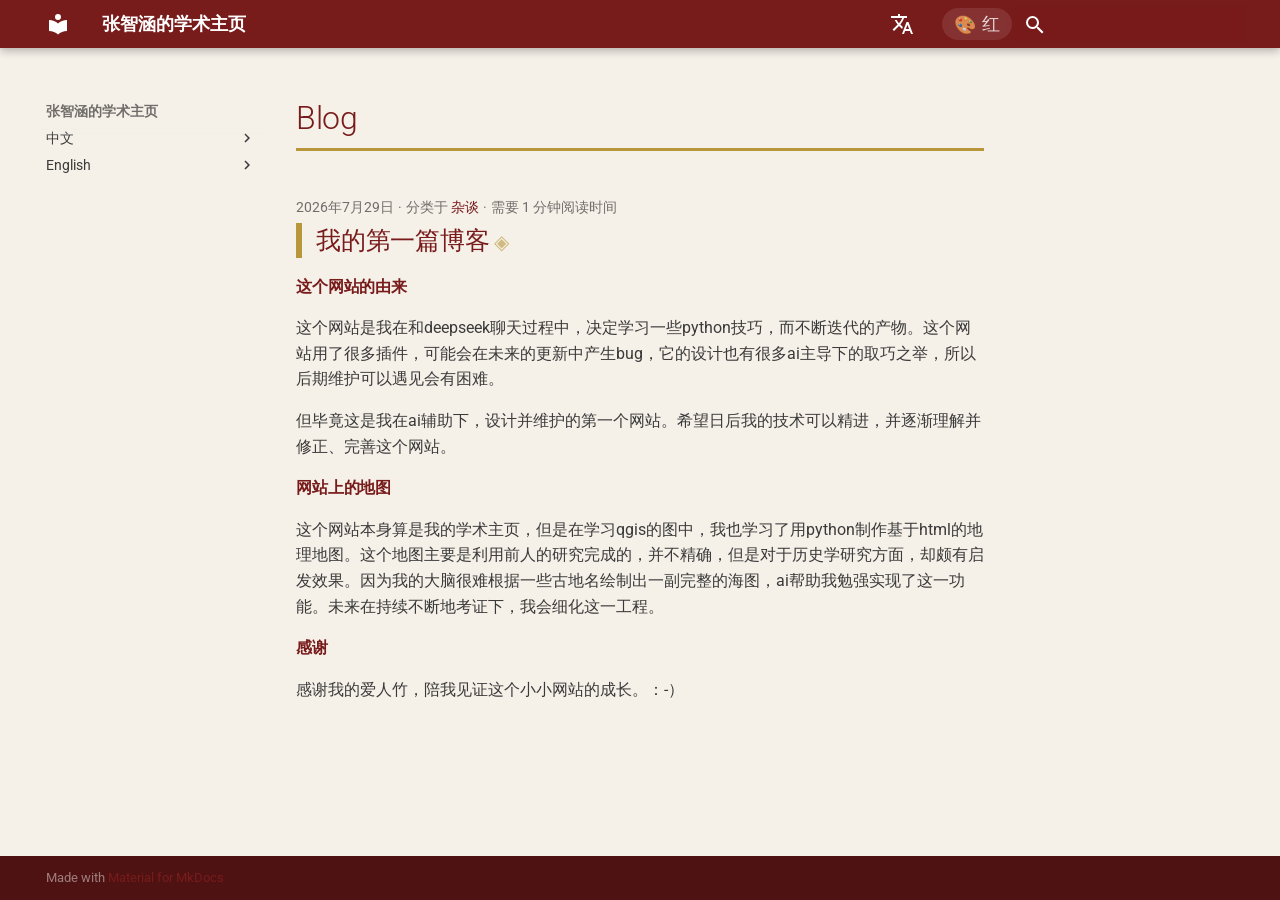
==== blog/index.html @ a2de41de "Deployed 2bb7ae6 with MkDocs version: 1.6.1" ====
<!doctype html>
<html lang="zh" class="no-js">
  <head>
    
      <meta charset="utf-8">
      <meta name="viewport" content="width=device-width,initial-scale=1">
      
      
      
      
      
      
        
          <link rel="alternate" href="/zh/" hreflang="zh">
        
          <link rel="alternate" href="/en/" hreflang="en">
        
      
      
      <link rel="icon" href="../assets/images/favicon.png">
      <meta name="generator" content="mkdocs-1.6.1, mkdocs-material-9.7.7">
    
    
      
        <title>Blog - 张智涵的学术主页</title>
      
    
    
      <link rel="stylesheet" href="../assets/stylesheets/main.ec1eaa64.min.css">
      
      


    
    
      
    
    
      
        
        
        <link rel="preconnect" href="https://fonts.gstatic.com" crossorigin>
        <link rel="stylesheet" href="https://fonts.googleapis.com/css?family=Roboto:300,300i,400,400i,700,700i%7CRoboto+Mono:400,400i,700,700i&display=fallback">
        <style>:root{--md-text-font:"Roboto";--md-code-font:"Roboto Mono"}</style>
      
    
    
      <link rel="stylesheet" href="../stylesheets/extra.css">
    
    <script>__md_scope=new URL("..",location),__md_hash=e=>[...e].reduce(((e,_)=>(e<<5)-e+_.charCodeAt(0)),0),__md_get=(e,_=localStorage,t=__md_scope)=>JSON.parse(_.getItem(t.pathname+"."+e)),__md_set=(e,_,t=localStorage,a=__md_scope)=>{try{t.setItem(a.pathname+"."+e,JSON.stringify(_))}catch(e){}}</script>
    
      

    
    
  </head>
  
  
    <body dir="ltr">
  
    
    <input class="md-toggle" data-md-toggle="drawer" type="checkbox" id="__drawer" autocomplete="off">
    <input class="md-toggle" data-md-toggle="search" type="checkbox" id="__search" autocomplete="off">
    <label class="md-overlay" for="__drawer"></label>
    <div data-md-component="skip">
      
        
        <a href="#blog" class="md-skip">
          跳转至
        </a>
      
    </div>
    <div data-md-component="announce">
      
    </div>
    
    
      

  

<header class="md-header md-header--shadow" data-md-component="header">
  <nav class="md-header__inner md-grid" aria-label="页眉">
    <a href=".." title="张智涵的学术主页" class="md-header__button md-logo" aria-label="张智涵的学术主页" data-md-component="logo">
      
  
  <svg xmlns="http://www.w3.org/2000/svg" viewBox="0 0 24 24"><path d="M12 8a3 3 0 0 0 3-3 3 3 0 0 0-3-3 3 3 0 0 0-3 3 3 3 0 0 0 3 3m0 3.54C9.64 9.35 6.5 8 3 8v11c3.5 0 6.64 1.35 9 3.54 2.36-2.19 5.5-3.54 9-3.54V8c-3.5 0-6.64 1.35-9 3.54"/></svg>

    </a>
    <label class="md-header__button md-icon" for="__drawer">
      
      <svg xmlns="http://www.w3.org/2000/svg" viewBox="0 0 24 24"><path d="M3 6h18v2H3zm0 5h18v2H3zm0 5h18v2H3z"/></svg>
    </label>
    <div class="md-header__title" data-md-component="header-title">
      <div class="md-header__ellipsis">
        <div class="md-header__topic">
          <span class="md-ellipsis">
            张智涵的学术主页
          </span>
        </div>
        <div class="md-header__topic" data-md-component="header-topic">
          <span class="md-ellipsis">
            
              Blog
            
          </span>
        </div>
      </div>
    </div>
    
    
      <script>var palette=__md_get("__palette");if(palette&&palette.color){if("(prefers-color-scheme)"===palette.color.media){var media=matchMedia("(prefers-color-scheme: light)"),input=document.querySelector(media.matches?"[data-md-color-media='(prefers-color-scheme: light)']":"[data-md-color-media='(prefers-color-scheme: dark)']");palette.color.media=input.getAttribute("data-md-color-media"),palette.color.scheme=input.getAttribute("data-md-color-scheme"),palette.color.primary=input.getAttribute("data-md-color-primary"),palette.color.accent=input.getAttribute("data-md-color-accent")}for(var[key,value]of Object.entries(palette.color))document.body.setAttribute("data-md-color-"+key,value)}</script>
    
    
      <div class="md-header__option">
  <div class="md-select">
    
    <button class="md-header__button md-icon" aria-label="选择当前语言">
      <svg xmlns="http://www.w3.org/2000/svg" viewBox="0 0 24 24"><path d="m12.87 15.07-2.54-2.51.03-.03A17.5 17.5 0 0 0 14.07 6H17V4h-7V2H8v2H1v2h11.17C11.5 7.92 10.44 9.75 9 11.35 8.07 10.32 7.3 9.19 6.69 8h-2c.73 1.63 1.73 3.17 2.98 4.56l-5.09 5.02L4 19l5-5 3.11 3.11zM18.5 10h-2L12 22h2l1.12-3h4.75L21 22h2zm-2.62 7 1.62-4.33L19.12 17z"/></svg>
    </button>
    <div class="md-select__inner">
      <ul class="md-select__list">
        
          <li class="md-select__item">
            <a href="/zh/" hreflang="zh" class="md-select__link">
              中文
            </a>
          </li>
        
          <li class="md-select__item">
            <a href="/en/" hreflang="en" class="md-select__link">
              English
            </a>
          </li>
        
      </ul>
    </div>
  </div>
</div>
    
    
      
      
        <label class="md-header__button md-icon" for="__search">
          
          <svg xmlns="http://www.w3.org/2000/svg" viewBox="0 0 24 24"><path d="M9.5 3A6.5 6.5 0 0 1 16 9.5c0 1.61-.59 3.09-1.56 4.23l.27.27h.79l5 5-1.5 1.5-5-5v-.79l-.27-.27A6.52 6.52 0 0 1 9.5 16 6.5 6.5 0 0 1 3 9.5 6.5 6.5 0 0 1 9.5 3m0 2C7 5 5 7 5 9.5S7 14 9.5 14 14 12 14 9.5 12 5 9.5 5"/></svg>
        </label>
        <div class="md-search" data-md-component="search" role="dialog">
  <label class="md-search__overlay" for="__search"></label>
  <div class="md-search__inner" role="search">
    <form class="md-search__form" name="search">
      <input type="text" class="md-search__input" name="query" aria-label="搜索" placeholder="搜索" autocapitalize="off" autocorrect="off" autocomplete="off" spellcheck="false" data-md-component="search-query" required>
      <label class="md-search__icon md-icon" for="__search">
        
        <svg xmlns="http://www.w3.org/2000/svg" viewBox="0 0 24 24"><path d="M9.5 3A6.5 6.5 0 0 1 16 9.5c0 1.61-.59 3.09-1.56 4.23l.27.27h.79l5 5-1.5 1.5-5-5v-.79l-.27-.27A6.52 6.52 0 0 1 9.5 16 6.5 6.5 0 0 1 3 9.5 6.5 6.5 0 0 1 9.5 3m0 2C7 5 5 7 5 9.5S7 14 9.5 14 14 12 14 9.5 12 5 9.5 5"/></svg>
        
        <svg xmlns="http://www.w3.org/2000/svg" viewBox="0 0 24 24"><path d="M20 11v2H8l5.5 5.5-1.42 1.42L4.16 12l7.92-7.92L13.5 5.5 8 11z"/></svg>
      </label>
      <nav class="md-search__options" aria-label="查找">
        
        <button type="reset" class="md-search__icon md-icon" title="清空当前内容" aria-label="清空当前内容" tabindex="-1">
          
          <svg xmlns="http://www.w3.org/2000/svg" viewBox="0 0 24 24"><path d="M19 6.41 17.59 5 12 10.59 6.41 5 5 6.41 10.59 12 5 17.59 6.41 19 12 13.41 17.59 19 19 17.59 13.41 12z"/></svg>
        </button>
      </nav>
      
    </form>
    <div class="md-search__output">
      <div class="md-search__scrollwrap" tabindex="0" data-md-scrollfix>
        <div class="md-search-result" data-md-component="search-result">
          <div class="md-search-result__meta">
            正在初始化搜索引擎
          </div>
          <ol class="md-search-result__list" role="presentation"></ol>
        </div>
      </div>
    </div>
  </div>
</div>
      
    
    
  </nav>
  
</header>
    
    <div class="md-container" data-md-component="container">
      
      
        
          
        
      
      <main class="md-main" data-md-component="main">
        <div class="md-main__inner md-grid">
          
            
              
              <div class="md-sidebar md-sidebar--primary" data-md-component="sidebar" data-md-type="navigation" >
                <div class="md-sidebar__scrollwrap">
                  <div class="md-sidebar__inner">
                    



<nav class="md-nav md-nav--primary" aria-label="导航栏" data-md-level="0">
  <label class="md-nav__title" for="__drawer">
    <a href=".." title="张智涵的学术主页" class="md-nav__button md-logo" aria-label="张智涵的学术主页" data-md-component="logo">
      
  
  <svg xmlns="http://www.w3.org/2000/svg" viewBox="0 0 24 24"><path d="M12 8a3 3 0 0 0 3-3 3 3 0 0 0-3-3 3 3 0 0 0-3 3 3 3 0 0 0 3 3m0 3.54C9.64 9.35 6.5 8 3 8v11c3.5 0 6.64 1.35 9 3.54 2.36-2.19 5.5-3.54 9-3.54V8c-3.5 0-6.64 1.35-9 3.54"/></svg>

    </a>
    张智涵的学术主页
  </label>
  
  <ul class="md-nav__list" data-md-scrollfix>
    
      
      
  
  
  
  
    
    
    
    
    
    <li class="md-nav__item md-nav__item--nested">
      
        
        
        <input class="md-nav__toggle md-toggle " type="checkbox" id="__nav_1" >
        
          
          <label class="md-nav__link" for="__nav_1" id="__nav_1_label" tabindex="0">
            
  
  
  <span class="md-ellipsis">
    
  
    中文
  

    
  </span>
  
  

            <span class="md-nav__icon md-icon"></span>
          </label>
        
        <nav class="md-nav" data-md-level="1" aria-labelledby="__nav_1_label" aria-expanded="false">
          <label class="md-nav__title" for="__nav_1">
            <span class="md-nav__icon md-icon"></span>
            
  
    中文
  

          </label>
          <ul class="md-nav__list" data-md-scrollfix>
            
              
                
  
  
  
  
    <li class="md-nav__item">
      <a href="../zh/" class="md-nav__link">
        
  
  
  <span class="md-ellipsis">
    
  
    首页
  

    
  </span>
  
  

      </a>
    </li>
  

              
            
              
                
  
  
  
  
    <li class="md-nav__item">
      <a href="../zh/map/" class="md-nav__link">
        
  
  
  <span class="md-ellipsis">
    
  
    历史地图
  

    
  </span>
  
  

      </a>
    </li>
  

              
            
              
                
  
  
  
  
    <li class="md-nav__item">
      <a href="./" class="md-nav__link">
        
  
  
  <span class="md-ellipsis">
    
  
    博客
  

    
  </span>
  
  

      </a>
    </li>
  

              
            
          </ul>
        </nav>
      
    </li>
  

    
      
      
  
  
  
  
    
    
    
    
    
    <li class="md-nav__item md-nav__item--nested">
      
        
        
        <input class="md-nav__toggle md-toggle " type="checkbox" id="__nav_2" >
        
          
          <label class="md-nav__link" for="__nav_2" id="__nav_2_label" tabindex="0">
            
  
  
  <span class="md-ellipsis">
    
  
    English
  

    
  </span>
  
  

            <span class="md-nav__icon md-icon"></span>
          </label>
        
        <nav class="md-nav" data-md-level="1" aria-labelledby="__nav_2_label" aria-expanded="false">
          <label class="md-nav__title" for="__nav_2">
            <span class="md-nav__icon md-icon"></span>
            
  
    English
  

          </label>
          <ul class="md-nav__list" data-md-scrollfix>
            
              
                
  
  
  
  
    <li class="md-nav__item">
      <a href="../en/" class="md-nav__link">
        
  
  
  <span class="md-ellipsis">
    
  
    Home
  

    
  </span>
  
  

      </a>
    </li>
  

              
            
              
                
  
  
  
  
    <li class="md-nav__item">
      <a href="../en/map/" class="md-nav__link">
        
  
  
  <span class="md-ellipsis">
    
  
    Historical Map
  

    
  </span>
  
  

      </a>
    </li>
  

              
            
              
                
  
  
  
  
    <li class="md-nav__item">
      <a href="./" class="md-nav__link">
        
  
  
  <span class="md-ellipsis">
    
  
    Blog
  

    
  </span>
  
  

      </a>
    </li>
  

              
            
          </ul>
        </nav>
      
    </li>
  

    
  </ul>
</nav>
                  </div>
                </div>
              </div>
            
            
              
              <div class="md-sidebar md-sidebar--secondary" data-md-component="sidebar" data-md-type="toc" >
                <div class="md-sidebar__scrollwrap">
                  <div class="md-sidebar__inner">
                    

<nav class="md-nav md-nav--secondary" aria-label="目录">
  
  
  
    
  
  
</nav>
                  </div>
                </div>
              </div>
            
          
          
  <div class="md-content" data-md-component="content">
    <div class="md-content__inner">
      <header class="md-typeset">
        <h1 id="blog">Blog</h1>
      </header>
      
        <article class="md-post md-post--excerpt">
  <header class="md-post__header">
    
    <div class="md-post__meta md-meta">
      <ul class="md-meta__list">
        <li class="md-meta__item">
          <time datetime="2026-07-29 00:00:00+00:00">2026年7月29日</time></li>
        
          <li class="md-meta__item">
            分类于
            
              <a href="category/%E6%9D%82%E8%B0%88/" class="md-meta__link">杂谈</a></li>
        
        
          
          <li class="md-meta__item">
            
              需要 1 分钟阅读时间
            
          </li>
        
        
      </ul>
      
    </div>
  </header>
  <div class="md-post__content md-typeset">
    <h2 id="_1"><a class="toclink" href="2026/07/29/%E6%88%91%E7%9A%84%E7%AC%AC%E4%B8%80%E7%AF%87%E5%8D%9A%E5%AE%A2/">我的第一篇博客</a></h2>
<h4 id="_2"><a class="toclink" href="2026/07/29/%E6%88%91%E7%9A%84%E7%AC%AC%E4%B8%80%E7%AF%87%E5%8D%9A%E5%AE%A2/#_2">这个网站的由来</a></h4>
<p>这个网站是我在和deepseek聊天过程中，决定学习一些python技巧，而不断迭代的产物。这个网站用了很多插件，可能会在未来的更新中产生bug，它的设计也有很多ai主导下的取巧之举，所以后期维护可以遇见会有困难。</p>
<p>但毕竟这是我在ai辅助下，设计并维护的第一个网站。希望日后我的技术可以精进，并逐渐理解并修正、完善这个网站。</p>
<h4 id="_3"><a class="toclink" href="2026/07/29/%E6%88%91%E7%9A%84%E7%AC%AC%E4%B8%80%E7%AF%87%E5%8D%9A%E5%AE%A2/#_3">网站上的地图</a></h4>
<p>这个网站本身算是我的学术主页，但是在学习qgis的图中，我也学习了用python制作基于html的地理地图。这个地图主要是利用前人的研究完成的，并不精确，但是对于历史学研究方面，却颇有启发效果。因为我的大脑很难根据一些古地名绘制出一副完整的海图，ai帮助我勉强实现了这一功能。未来在持续不断地考证下，我会细化这一工程。</p>
<h4 id="_4"><a class="toclink" href="2026/07/29/%E6%88%91%E7%9A%84%E7%AC%AC%E4%B8%80%E7%AF%87%E5%8D%9A%E5%AE%A2/#_4">感谢</a></h4>
<p>感谢我的爱人竹，陪我见证这个小小网站的成长。：-）</p>
    
    
  </div>
</article>
      
      
        
          



<nav class="md-pagination">
  
</nav>
        
      
    </div>
  </div>

          
<script>var target=document.getElementById(location.hash.slice(1));target&&target.name&&(target.checked=target.name.startsWith("__tabbed_"))</script>
        </div>
        
      </main>
      
        <footer class="md-footer">
  
  <div class="md-footer-meta md-typeset">
    <div class="md-footer-meta__inner md-grid">
      <div class="md-copyright">
  
  
    Made with
    <a href="https://squidfunk.github.io/mkdocs-material/" target="_blank" rel="noopener">
      Material for MkDocs
    </a>
  
</div>
      
    </div>
  </div>
</footer>
      
    </div>
    <div class="md-dialog" data-md-component="dialog">
      <div class="md-dialog__inner md-typeset"></div>
    </div>
    
    
    
      
      
      <script id="__config" type="application/json">{"annotate": null, "base": "..", "features": [], "search": "../assets/javascripts/workers/search.2c215733.min.js", "tags": null, "translations": {"clipboard.copied": "\u5df2\u590d\u5236", "clipboard.copy": "\u590d\u5236", "search.result.more.one": "\u5728\u8be5\u9875\u4e0a\u8fd8\u6709 1 \u4e2a\u7b26\u5408\u6761\u4ef6\u7684\u7ed3\u679c", "search.result.more.other": "\u5728\u8be5\u9875\u4e0a\u8fd8\u6709 # \u4e2a\u7b26\u5408\u6761\u4ef6\u7684\u7ed3\u679c", "search.result.none": "\u6ca1\u6709\u627e\u5230\u7b26\u5408\u6761\u4ef6\u7684\u7ed3\u679c", "search.result.one": "\u627e\u5230 1 \u4e2a\u7b26\u5408\u6761\u4ef6\u7684\u7ed3\u679c", "search.result.other": "# \u4e2a\u7b26\u5408\u6761\u4ef6\u7684\u7ed3\u679c", "search.result.placeholder": "\u952e\u5165\u4ee5\u5f00\u59cb\u641c\u7d22", "search.result.term.missing": "\u7f3a\u5c11", "select.version": "\u9009\u62e9\u5f53\u524d\u7248\u672c"}, "version": null}</script>
    
    
      <script src="../assets/javascripts/bundle.d7400e89.min.js"></script>
      
        <script src="../javascripts/theme-switcher.js"></script>
      
    
  </body>
</html>
---- assets/stylesheets/main.ec1eaa64.min.css ----
@charset "UTF-8";html{-webkit-text-size-adjust:none;-moz-text-size-adjust:none;text-size-adjust:none;box-sizing:border-box}*,:after,:before{box-sizing:inherit}@media (prefers-reduced-motion){*,:after,:before{transition:none!important}}body{margin:0}a,button,input,label{-webkit-tap-highlight-color:transparent}a{color:inherit;text-decoration:none}hr{border:0;box-sizing:initial;display:block;height:.05rem;overflow:visible;padding:0}small{font-size:80%}sub,sup{line-height:1em}img{border-style:none}table{border-collapse:initial;border-spacing:0}td,th{font-weight:400;vertical-align:top}button{background:#0000;border:0;font-family:inherit;font-size:inherit;margin:0;padding:0}input{border:0;outline:none}:root{--md-primary-fg-color:#4051b5;--md-primary-fg-color--light:#5d6cc0;--md-primary-fg-color--dark:#303fa1;--md-primary-bg-color:#fff;--md-primary-bg-color--light:#ffffffb3;--md-accent-fg-color:#526cfe;--md-accent-fg-color--transparent:#526cfe1a;--md-accent-bg-color:#fff;--md-accent-bg-color--light:#ffffffb3}[data-md-color-scheme=default]{color-scheme:light}[data-md-color-scheme=default] img[src$="#gh-dark-mode-only"],[data-md-color-scheme=default] img[src$="#only-dark"]{display:none}:root,[data-md-color-scheme=default]{--md-hue:225deg;--md-default-fg-color:#000000de;--md-default-fg-color--light:#0000008a;--md-default-fg-color--lighter:#00000052;--md-default-fg-color--lightest:#00000012;--md-default-bg-color:#fff;--md-default-bg-color--light:#ffffffb3;--md-default-bg-color--lighter:#ffffff4d;--md-default-bg-color--lightest:#ffffff1f;--md-code-fg-color:#36464e;--md-code-bg-color:#f5f5f5;--md-code-bg-color--light:#f5f5f5b3;--md-code-bg-color--lighter:#f5f5f54d;--md-code-hl-color:#4287ff;--md-code-hl-color--light:#4287ff1a;--md-code-hl-number-color:#d52a2a;--md-code-hl-special-color:#db1457;--md-code-hl-function-color:#a846b9;--md-code-hl-constant-color:#6e59d9;--md-code-hl-keyword-color:#3f6ec6;--md-code-hl-string-color:#1c7d4d;--md-code-hl-name-color:var(--md-code-fg-color);--md-code-hl-operator-color:var(--md-default-fg-color--light);--md-code-hl-punctuation-color:var(--md-default-fg-color--light);--md-code-hl-comment-color:var(--md-default-fg-color--light);--md-code-hl-generic-color:var(--md-default-fg-color--light);--md-code-hl-variable-color:var(--md-default-fg-color--light);--md-typeset-color:var(--md-default-fg-color);--md-typeset-a-color:var(--md-primary-fg-color);--md-typeset-del-color:#f5503d26;--md-typeset-ins-color:#0bd57026;--md-typeset-kbd-color:#fafafa;--md-typeset-kbd-accent-color:#fff;--md-typeset-kbd-border-color:#b8b8b8;--md-typeset-mark-color:#ffff0080;--md-typeset-table-color:#0000001f;--md-typeset-table-color--light:rgba(0,0,0,.035);--md-admonition-fg-color:var(--md-default-fg-color);--md-admonition-bg-color:var(--md-default-bg-color);--md-warning-fg-color:#000000de;--md-warning-bg-color:#ff9;--md-footer-fg-color:#fff;--md-footer-fg-color--light:#ffffffb3;--md-footer-fg-color--lighter:#ffffff73;--md-footer-bg-color:#000000de;--md-footer-bg-color--dark:#00000052;--md-shadow-z1:0 0.2rem 0.5rem #0000000d,0 0 0.05rem #0000001a;--md-shadow-z2:0 0.2rem 0.5rem #0000001a,0 0 0.05rem #00000040;--md-shadow-z3:0 0.2rem 0.5rem #0003,0 0 0.05rem #00000059}.md-icon svg{fill:currentcolor;display:block;height:1.2rem;width:1.2rem}body{-webkit-font-smoothing:antialiased;-moz-osx-font-smoothing:grayscale;--md-text-font-family:var(--md-text-font,_),-apple-system,BlinkMacSystemFont,Helvetica,Arial,sans-serif;--md-code-font-family:var(--md-code-font,_),SFMono-Regular,Consolas,Menlo,monospace}aside,body,input{font-feature-settings:"kern","liga";color:var(--md-typeset-color);font-family:var(--md-text-font-family)}code,kbd,pre{font-feature-settings:"kern";font-family:var(--md-code-font-family)}:root{--md-typeset-table-sort-icon:url('data:image/svg+xml;charset=utf-8,<svg xmlns="http://www.w3.org/2000/svg" viewBox="0 0 24 24"><path d="m18 21-4-4h3V7h-3l4-4 4 4h-3v10h3M2 19v-2h10v2M2 13v-2h7v2M2 7V5h4v2z"/></svg>');--md-typeset-table-sort-icon--asc:url('data:image/svg+xml;charset=utf-8,<svg xmlns="http://www.w3.org/2000/svg" viewBox="0 0 24 24"><path d="M19 17h3l-4 4-4-4h3V3h2M2 17h10v2H2M6 5v2H2V5m0 6h7v2H2z"/></svg>');--md-typeset-table-sort-icon--desc:url('data:image/svg+xml;charset=utf-8,<svg xmlns="http://www.w3.org/2000/svg" viewBox="0 0 24 24"><path d="M19 7h3l-4-4-4 4h3v14h2M2 17h10v2H2M6 5v2H2V5m0 6h7v2H2z"/></svg>')}.md-typeset{-webkit-print-color-adjust:exact;color-adjust:exact;font-size:.8rem;line-height:1.6;overflow-wrap:break-word}@media print{.md-typeset{font-size:.68rem}}.md-typeset blockquote,.md-typeset dl,.md-typeset figure,.md-typeset ol,.md-typeset pre,.md-typeset ul{margin-bottom:1em;margin-top:1em}.md-typeset h1{color:var(--md-default-fg-color--light);font-size:2em;line-height:1.3;margin:0 0 1.25em}.md-typeset h1,.md-typeset h2{font-weight:300;letter-spacing:-.01em}.md-typeset h2{font-size:1.5625em;line-height:1.4;margin:1.6em 0 .64em}.md-typeset h3{font-size:1.25em;font-weight:400;letter-spacing:-.01em;line-height:1.5;margin:1.6em 0 .8em}.md-typeset h2+h3{margin-top:.8em}.md-typeset h4{font-weight:700;letter-spacing:-.01em;margin:1em 0}.md-typeset h5,.md-typeset h6{color:var(--md-default-fg-color--light);font-size:.8em;font-weight:700;letter-spacing:-.01em;margin:1.25em 0}.md-typeset h5{text-transform:uppercase}.md-typeset h5 code{text-transform:none}.md-typeset hr{border-bottom:.05rem solid var(--md-default-fg-color--lightest);display:flow-root;margin:1.5em 0}.md-typeset a{color:var(--md-typeset-a-color);word-break:break-word}.md-typeset a,.md-typeset a:before{transition:color 125ms}.md-typeset a:focus,.md-typeset a:hover{color:var(--md-accent-fg-color)}.md-typeset a:focus code,.md-typeset a:hover code{background-color:var(--md-accent-fg-color--transparent);color:var(--md-accent-fg-color)}.md-typeset a code{color:var(--md-typeset-a-color)}.md-typeset a.focus-visible{outline-color:var(--md-accent-fg-color);outline-offset:.2rem}.md-typeset code,.md-typeset kbd,.md-typeset pre{color:var(--md-code-fg-color);direction:ltr;font-variant-ligatures:none;transition:background-color 125ms}@media print{.md-typeset code,.md-typeset kbd,.md-typeset pre{white-space:pre-wrap}}.md-typeset code{background-color:var(--md-code-bg-color);border-radius:.1rem;-webkit-box-decoration-break:clone;box-decoration-break:clone;font-size:.85em;padding:0 .2941176471em;transition:color 125ms,background-color 125ms;word-break:break-word}.md-typeset code:not(.focus-visible){-webkit-tap-highlight-color:transparent;outline:none}.md-typeset pre{display:flow-root;line-height:1.4;position:relative}.md-typeset pre>code{-webkit-box-decoration-break:slice;box-decoration-break:slice;box-shadow:none;display:block;margin:0;outline-color:var(--md-accent-fg-color);overflow:auto;padding:.7720588235em 1.1764705882em;scrollbar-color:var(--md-default-fg-color--lighter) #0000;scrollbar-width:thin;touch-action:auto;word-break:normal}.md-typeset pre>code:hover{scrollbar-color:var(--md-accent-fg-color) #0000}.md-typeset pre>code::-webkit-scrollbar{height:.2rem;width:.2rem}.md-typeset pre>code::-webkit-scrollbar-thumb{background-color:var(--md-default-fg-color--lighter)}.md-typeset pre>code::-webkit-scrollbar-thumb:hover{background-color:var(--md-accent-fg-color)}.md-typeset kbd{background-color:var(--md-typeset-kbd-color);border-radius:.1rem;box-shadow:0 .1rem 0 .05rem var(--md-typeset-kbd-border-color),0 .1rem 0 var(--md-typeset-kbd-border-color),0 -.1rem .2rem var(--md-typeset-kbd-accent-color) inset;color:var(--md-default-fg-color);display:inline-block;font-size:.75em;padding:0 .6666666667em;vertical-align:text-top;word-break:break-word}.md-typeset mark{background-color:var(--md-typeset-mark-color);-webkit-box-decoration-break:clone;box-decoration-break:clone;color:inherit;word-break:break-word}.md-typeset abbr{cursor:help;text-decoration:none}.md-typeset [data-preview],.md-typeset abbr{border-bottom:.05rem dotted var(--md-default-fg-color--light)}.md-typeset small{opacity:.75}[dir=ltr] .md-typeset sub,[dir=ltr] .md-typeset sup{margin-left:.078125em}[dir=rtl] .md-typeset sub,[dir=rtl] .md-typeset sup{margin-right:.078125em}[dir=ltr] .md-typeset blockquote{padding-left:.6rem}[dir=rtl] .md-typeset blockquote{padding-right:.6rem}[dir=ltr] .md-typeset blockquote{border-left:.2rem solid var(--md-default-fg-color--lighter)}[dir=rtl] .md-typeset blockquote{border-right:.2rem solid var(--md-default-fg-color--lighter)}.md-typeset blockquote{color:var(--md-default-fg-color--light);margin-left:0;margin-right:0}.md-typeset ul{list-style-type:disc}.md-typeset ul[type]{list-style-type:revert-layer}[dir=ltr] .md-typeset ol,[dir=ltr] .md-typeset ul{margin-left:.625em}[dir=rtl] .md-typeset ol,[dir=rtl] .md-typeset ul{margin-right:.625em}.md-typeset ol,.md-typeset ul{padding:0}.md-typeset ol:not([hidden]),.md-typeset ul:not([hidden]){display:flow-root}.md-typeset ol ol,.md-typeset ul ol{list-style-type:lower-alpha}.md-typeset ol ol ol,.md-typeset ul ol ol{list-style-type:lower-roman}.md-typeset ol ol ol ol,.md-typeset ul ol ol ol{list-style-type:upper-alpha}.md-typeset ol ol ol ol ol,.md-typeset ul ol ol ol ol{list-style-type:upper-roman}.md-typeset ol[type],.md-typeset ul[type]{list-style-type:revert-layer}[dir=ltr] .md-typeset ol li,[dir=ltr] .md-typeset ul li{margin-left:1.25em}[dir=rtl] .md-typeset ol li,[dir=rtl] .md-typeset ul li{margin-right:1.25em}.md-typeset ol li,.md-typeset ul li{margin-bottom:.5em}.md-typeset ol li blockquote,.md-typeset ol li p,.md-typeset ul li blockquote,.md-typeset ul li p{margin:.5em 0}.md-typeset ol li:last-child,.md-typeset ul li:last-child{margin-bottom:0}[dir=ltr] .md-typeset ol li ol,[dir=ltr] .md-typeset ol li ul,[dir=ltr] .md-typeset ul li ol,[dir=ltr] .md-typeset ul li ul{margin-left:.625em}[dir=rtl] .md-typeset ol li ol,[dir=rtl] .md-typeset ol li ul,[dir=rtl] .md-typeset ul li ol,[dir=rtl] .md-typeset ul li ul{margin-right:.625em}.md-typeset ol li ol,.md-typeset ol li ul,.md-typeset ul li ol,.md-typeset ul li ul{margin-bottom:.5em;margin-top:.5em}[dir=ltr] .md-typeset dd{margin-left:1.875em}[dir=rtl] .md-typeset dd{margin-right:1.875em}.md-typeset dd{margin-bottom:1.5em;margin-top:1em}.md-typeset img,.md-typeset svg,.md-typeset video{height:auto;max-width:100%}.md-typeset img[align=left]{margin:1em 1em 1em 0}.md-typeset img[align=right]{margin:1em 0 1em 1em}.md-typeset img[align]:only-child{margin-top:0}.md-typeset figure{display:flow-root;margin:1em auto;max-width:100%;text-align:center;width:fit-content}.md-typeset figure img{display:block;margin:0 auto}.md-typeset figcaption{font-style:italic;margin:1em auto;max-width:24rem}.md-typeset iframe{max-width:100%}.md-typeset table:not([class]){background-color:var(--md-default-bg-color);border:.05rem solid var(--md-typeset-table-color);border-radius:.1rem;display:inline-block;font-size:.64rem;max-width:100%;overflow:auto;touch-action:auto}@media print{.md-typeset table:not([class]){display:table}}.md-typeset table:not([class])+*{margin-top:1.5em}.md-typeset table:not([class]) td>:first-child,.md-typeset table:not([class]) th>:first-child{margin-top:0}.md-typeset table:not([class]) td>:last-child,.md-typeset table:not([class]) th>:last-child{margin-bottom:0}.md-typeset table:not([class]) td:not([align]),.md-typeset table:not([class]) th:not([align]){text-align:left}[dir=rtl] .md-typeset table:not([class]) td:not([align]),[dir=rtl] .md-typeset table:not([class]) th:not([align]){text-align:right}.md-typeset table:not([class]) th{font-weight:700;min-width:5rem;padding:.9375em 1.25em;vertical-align:top}.md-typeset table:not([class]) td{border-top:.05rem solid var(--md-typeset-table-color);padding:.9375em 1.25em;vertical-align:top}.md-typeset table:not([class]) tbody tr{transition:background-color 125ms}.md-typeset table:not([class]) tbody tr:hover{background-color:var(--md-typeset-table-color--light);box-shadow:0 .05rem 0 var(--md-default-bg-color) inset}.md-typeset table:not([class]) a{word-break:normal}.md-typeset table th[role=columnheader]{cursor:pointer}[dir=ltr] .md-typeset table th[role=columnheader]:after{margin-left:.5em}[dir=rtl] .md-typeset table th[role=columnheader]:after{margin-right:.5em}.md-typeset table th[role=columnheader]:after{content:"";display:inline-block;height:1.2em;-webkit-mask-image:var(--md-typeset-table-sort-icon);mask-image:var(--md-typeset-table-sort-icon);-webkit-mask-repeat:no-repeat;mask-repeat:no-repeat;-webkit-mask-size:contain;mask-size:contain;transition:background-color 125ms;vertical-align:text-bottom;width:1.2em}.md-typeset table th[role=columnheader]:hover:after{background-color:var(--md-default-fg-color--lighter)}.md-typeset table th[role=columnheader][aria-sort=ascending]:after{background-color:var(--md-default-fg-color--light);-webkit-mask-image:var(--md-typeset-table-sort-icon--asc);mask-image:var(--md-typeset-table-sort-icon--asc)}.md-typeset table th[role=columnheader][aria-sort=descending]:after{background-color:var(--md-default-fg-color--light);-webkit-mask-image:var(--md-typeset-table-sort-icon--desc);mask-image:var(--md-typeset-table-sort-icon--desc)}.md-typeset__scrollwrap{margin:1em -.8rem;overflow-x:auto;touch-action:auto}.md-typeset__table{display:inline-block;margin-bottom:.5em;padding:0 .8rem}@media print{.md-typeset__table{display:block}}html .md-typeset__table table{display:table;margin:0;overflow:hidden;width:100%}@media screen and (max-width:44.984375em){.md-content__inner>pre{margin:1em -.8rem}.md-content__inner>pre code{border-radius:0}}.md-typeset .md-author{border-radius:100%;display:block;flex-shrink:0;height:1.6rem;overflow:hidden;position:relative;transition:color 125ms,transform 125ms;width:1.6rem}.md-typeset .md-author img{display:block}.md-typeset .md-author--more{background:var(--md-default-fg-color--lightest);color:var(--md-default-fg-color--lighter);font-size:.6rem;font-weight:700;line-height:1.6rem;text-align:center}.md-typeset .md-author--long{height:2.4rem;width:2.4rem}.md-typeset a.md-author{transform:scale(1)}.md-typeset a.md-author img{border-radius:100%;filter:grayscale(100%) opacity(75%);transition:filter 125ms}.md-typeset a.md-author:focus,.md-typeset a.md-author:hover{transform:scale(1.1);z-index:1}.md-typeset a.md-author:focus img,.md-typeset a.md-author:hover img{filter:grayscale(0)}.md-banner{background-color:var(--md-footer-bg-color);color:var(--md-footer-fg-color);overflow:auto}@media print{.md-banner{display:none}}.md-banner--warning{background-color:var(--md-warning-bg-color);color:var(--md-warning-fg-color)}.md-banner__inner{font-size:.7rem;margin:.6rem auto;padding:0 .8rem}[dir=ltr] .md-banner__button{float:right}[dir=rtl] .md-banner__button{float:left}.md-banner__button{color:inherit;cursor:pointer;transition:opacity .25s}.no-js .md-banner__button{display:none}.md-banner__button:hover{opacity:.7}html{font-size:125%;height:100%;overflow-x:hidden}@media screen and (min-width:100em){html{font-size:137.5%}}@media screen and (min-width:125em){html{font-size:150%}}body{background-color:var(--md-default-bg-color);display:flex;flex-direction:column;font-size:.5rem;min-height:100%;position:relative;width:100%}@media print{body{display:block}}@media screen and (max-width:59.984375em){body[data-md-scrolllock]{position:fixed}}.md-grid{margin-left:auto;margin-right:auto;max-width:61rem}.md-container{display:flex;flex-direction:column;flex-grow:1}@media print{.md-container{display:block}}.md-main{flex-grow:1}.md-main__inner{display:flex;height:100%;margin-top:1.5rem}.md-ellipsis{overflow:hidden;text-overflow:ellipsis}.md-toggle{display:none}.md-option{height:0;opacity:0;position:absolute;width:0}.md-option:checked+label:not([hidden]){display:block}.md-option.focus-visible+label{outline-color:var(--md-accent-fg-color);outline-style:auto}.md-skip{background-color:var(--md-default-fg-color);border-radius:.1rem;color:var(--md-default-bg-color);font-size:.64rem;margin:.5rem;opacity:0;outline-color:var(--md-accent-fg-color);padding:.3rem .5rem;position:fixed;transform:translateY(.4rem);z-index:-1}.md-skip:focus{opacity:1;transform:translateY(0);transition:transform .25s cubic-bezier(.4,0,.2,1),opacity 175ms 75ms;z-index:10}@page{margin:25mm}:root{--md-clipboard-icon:url('data:image/svg+xml;charset=utf-8,<svg xmlns="http://www.w3.org/2000/svg" viewBox="0 0 24 24"><path d="M19 21H8V7h11m0-2H8a2 2 0 0 0-2 2v14a2 2 0 0 0 2 2h11a2 2 0 0 0 2-2V7a2 2 0 0 0-2-2m-3-4H4a2 2 0 0 0-2 2v14h2V3h12z"/></svg>')}.md-clipboard{border-radius:.1rem;color:var(--md-default-fg-color--lightest);cursor:pointer;height:1.5em;outline-color:var(--md-accent-fg-color);outline-offset:.1rem;transition:color .25s;width:1.5em;z-index:1}@media print{.md-clipboard{display:none}}.md-clipboard:not(.focus-visible){-webkit-tap-highlight-color:transparent;outline:none}:hover>.md-clipboard{color:var(--md-default-fg-color--light)}.md-clipboard:focus,.md-clipboard:hover{color:var(--md-accent-fg-color)}.md-clipboard:after{background-color:currentcolor;content:"";display:block;height:1.125em;margin:0 auto;-webkit-mask-image:var(--md-clipboard-icon);mask-image:var(--md-clipboard-icon);-webkit-mask-position:center;mask-position:center;-webkit-mask-repeat:no-repeat;mask-repeat:no-repeat;-webkit-mask-size:contain;mask-size:contain;width:1.125em}.md-clipboard--inline{cursor:pointer}.md-clipboard--inline code{transition:color .25s,background-color .25s}.md-clipboard--inline:focus code,.md-clipboard--inline:hover code{background-color:var(--md-accent-fg-color--transparent);color:var(--md-accent-fg-color)}:root{--md-code-select-icon:url('data:image/svg+xml;charset=utf-8,<svg xmlns="http://www.w3.org/2000/svg" viewBox="0 0 24 24"><path d="M19 19h-4v2h4c1.1 0 2-.9 2-2v-4h-2m0-12h-4v2h4v4h2V5c0-1.1-.9-2-2-2M5 5h4V3H5c-1.1 0-2 .9-2 2v4h2m0 6H3v4c0 1.1.9 2 2 2h4v-2H5zm2-4h2v2H7zm4 0h2v2h-2zm4 0h2v2h-2zM7 7h2v2H7zm4 0h2v2h-2zm4 0h2v2h-2zm-8 8h2v2H7zm4 0h2v2h-2zm4 0h2v2h-2z"/></svg>');--md-code-copy-icon:url('data:image/svg+xml;charset=utf-8,<svg xmlns="http://www.w3.org/2000/svg" viewBox="0 0 24 24"><path d="M19 21H8V7h11m0-2H8a2 2 0 0 0-2 2v14a2 2 0 0 0 2 2h11a2 2 0 0 0 2-2V7a2 2 0 0 0-2-2m-3-4H4a2 2 0 0 0-2 2v14h2V3h12z"/></svg>')}.md-typeset .md-code__content{display:grid}.md-code__nav{background-color:var(--md-code-bg-color--lighter);border-radius:.1rem;display:flex;gap:.2rem;padding:.2rem;position:absolute;right:.25em;top:.25em;transition:background-color .25s;z-index:1}:hover>.md-code__nav{background-color:var(--md-code-bg-color--light)}.md-code__button{color:var(--md-default-fg-color--lightest);cursor:pointer;display:block;height:1.5em;outline-color:var(--md-accent-fg-color);outline-offset:.1rem;transition:color .25s;width:1.5em}:hover>*>.md-code__button{color:var(--md-default-fg-color--light)}.md-code__button.focus-visible,.md-code__button:hover{color:var(--md-accent-fg-color)}.md-code__button--active{color:var(--md-default-fg-color)!important}.md-code__button:after{background-color:currentcolor;content:"";display:block;height:1.125em;margin:0 auto;-webkit-mask-position:center;mask-position:center;-webkit-mask-repeat:no-repeat;mask-repeat:no-repeat;-webkit-mask-size:contain;mask-size:contain;width:1.125em}.md-code__button[data-md-type=select]:after{-webkit-mask-image:var(--md-code-select-icon);mask-image:var(--md-code-select-icon)}.md-code__button[data-md-type=copy]:after{-webkit-mask-image:var(--md-code-copy-icon);mask-image:var(--md-code-copy-icon)}@keyframes consent{0%{opacity:0;transform:translateY(100%)}to{opacity:1;transform:translateY(0)}}@keyframes overlay{0%{opacity:0}to{opacity:1}}.md-consent__overlay{animation:overlay .25s both;-webkit-backdrop-filter:blur(.1rem);backdrop-filter:blur(.1rem);background-color:#0000008a;height:100%;opacity:1;position:fixed;top:0;width:100%;z-index:5}.md-consent__inner{animation:consent .5s cubic-bezier(.1,.7,.1,1) both;background-color:var(--md-default-bg-color);border:0;border-radius:.1rem;bottom:0;box-shadow:0 0 .2rem #0000001a,0 .2rem .4rem #0003;max-height:100%;overflow:auto;padding:0;position:fixed;width:100%;z-index:5}.md-consent__form{padding:.8rem}.md-consent__settings{display:none;margin:1em 0}input:checked+.md-consent__settings{display:block}.md-consent__controls{margin-bottom:.8rem}.md-typeset .md-consent__controls .md-button{display:inline}@media screen and (max-width:44.984375em){.md-typeset .md-consent__controls .md-button{display:block;margin-top:.4rem;text-align:center;width:100%}}.md-consent label{cursor:pointer}.md-content{flex-grow:1;min-width:0}.md-content__inner{margin:0 .8rem 1.2rem;padding-top:.6rem}@media screen and (min-width:76.25em){[dir=ltr] .md-sidebar--primary:not([hidden])~.md-content>.md-content__inner{margin-left:1.2rem}[dir=ltr] .md-sidebar--secondary:not([hidden])~.md-content>.md-content__inner,[dir=rtl] .md-sidebar--primary:not([hidden])~.md-content>.md-content__inner{margin-right:1.2rem}[dir=rtl] .md-sidebar--secondary:not([hidden])~.md-content>.md-content__inner{margin-left:1.2rem}}.md-content__inner:before{content:"";display:block;height:.4rem}.md-content__inner>:last-child{margin-bottom:0}[dir=ltr] .md-content__button{float:right}[dir=rtl] .md-content__button{float:left}[dir=ltr] .md-content__button{margin-left:.4rem}[dir=rtl] .md-content__button{margin-right:.4rem}.md-content__button{margin:.4rem 0;padding:0}@media print{.md-content__button{display:none}}.md-typeset .md-content__button{color:var(--md-default-fg-color--lighter)}.md-content__button svg{display:inline;vertical-align:top}[dir=rtl] .md-content__button svg{transform:scaleX(-1)}[dir=ltr] .md-dialog{right:.8rem}[dir=rtl] .md-dialog{left:.8rem}.md-dialog{background-color:var(--md-default-fg-color);border-radius:.1rem;bottom:.8rem;box-shadow:var(--md-shadow-z3);min-width:11.1rem;opacity:0;padding:.4rem .6rem;pointer-events:none;position:fixed;transform:translateY(100%);transition:transform 0ms .4s,opacity .4s;z-index:4}@media print{.md-dialog{display:none}}.md-dialog--active{opacity:1;pointer-events:auto;transform:translateY(0);transition:transform .4s cubic-bezier(.075,.85,.175,1),opacity .4s}.md-dialog__inner{color:var(--md-default-bg-color);font-size:.7rem}.md-feedback{margin:2em 0 1em;text-align:center}.md-feedback fieldset{border:none;margin:0;padding:0}.md-feedback__title{font-weight:700;margin:1em auto}.md-feedback__inner{position:relative}.md-feedback__list{display:flex;flex-wrap:wrap;place-content:baseline center;position:relative}.md-feedback__list:hover .md-icon:not(:disabled){color:var(--md-default-fg-color--lighter)}:disabled .md-feedback__list{min-height:1.8rem}.md-feedback__icon{color:var(--md-default-fg-color--light);cursor:pointer;flex-shrink:0;margin:0 .1rem;transition:color 125ms}.md-feedback__icon:not(:disabled).md-icon:hover{color:var(--md-accent-fg-color)}.md-feedback__icon:disabled{color:var(--md-default-fg-color--lightest);pointer-events:none}.md-feedback__note{opacity:0;position:relative;transform:translateY(.4rem);transition:transform .4s cubic-bezier(.1,.7,.1,1),opacity .15s}.md-feedback__note>*{margin:0 auto;max-width:16rem}:disabled .md-feedback__note{opacity:1;transform:translateY(0)}@media print{.md-feedback{display:none}}.md-footer{background-color:var(--md-footer-bg-color);color:var(--md-footer-fg-color)}@media print{.md-footer{display:none}}.md-footer__inner{justify-content:space-between;overflow:auto;padding:.2rem}.md-footer__inner:not([hidden]){display:flex}.md-footer__link{align-items:end;display:flex;flex-grow:0.01;margin-bottom:.4rem;margin-top:1rem;max-width:100%;outline-color:var(--md-accent-fg-color);overflow:hidden;transition:opacity .25s}.md-footer__link:focus,.md-footer__link:hover{opacity:.7}[dir=rtl] .md-footer__link svg{transform:scaleX(-1)}@media screen and (max-width:44.984375em){.md-footer__link--prev{flex-shrink:0}.md-footer__link--prev .md-footer__title{display:none}}[dir=ltr] .md-footer__link--next{margin-left:auto}[dir=rtl] .md-footer__link--next{margin-right:auto}.md-footer__link--next{text-align:right}[dir=rtl] .md-footer__link--next{text-align:left}.md-footer__title{flex-grow:1;font-size:.9rem;margin-bottom:.7rem;max-width:calc(100% - 2.4rem);padding:0 1rem;white-space:nowrap}.md-footer__button{margin:.2rem;padding:.4rem}.md-footer__direction{font-size:.64rem;opacity:.7}.md-footer-meta{background-color:var(--md-footer-bg-color--dark)}.md-footer-meta__inner{display:flex;flex-wrap:wrap;justify-content:space-between;padding:.2rem}html .md-footer-meta.md-typeset a{color:var(--md-footer-fg-color--light)}html .md-footer-meta.md-typeset a:focus,html .md-footer-meta.md-typeset a:hover{color:var(--md-footer-fg-color)}.md-copyright{color:var(--md-footer-fg-color--lighter);font-size:.64rem;margin:auto .6rem;padding:.4rem 0;width:100%}@media screen and (min-width:45em){.md-copyright{width:auto}}.md-copyright__highlight{color:var(--md-footer-fg-color--light)}.md-social{display:inline-flex;gap:.2rem;margin:0 .4rem;padding:.2rem 0 .6rem}@media screen and (min-width:45em){.md-social{padding:.6rem 0}}.md-social__link{display:inline-block;height:1.6rem;text-align:center;width:1.6rem}.md-social__link:before{line-height:1.9}.md-social__link svg{fill:currentcolor;max-height:.8rem;vertical-align:-25%}.md-typeset .md-button{border:.1rem solid;border-radius:.1rem;color:var(--md-primary-fg-color);cursor:pointer;display:inline-block;font-weight:700;padding:.625em 2em;transition:color 125ms,background-color 125ms,border-color 125ms}.md-typeset .md-button--primary{background-color:var(--md-primary-fg-color);border-color:var(--md-primary-fg-color);color:var(--md-primary-bg-color)}.md-typeset .md-button:focus,.md-typeset .md-button:hover{background-color:var(--md-accent-fg-color);border-color:var(--md-accent-fg-color);color:var(--md-accent-bg-color)}[dir=ltr] .md-typeset .md-input{border-top-left-radius:.1rem}[dir=ltr] .md-typeset .md-input,[dir=rtl] .md-typeset .md-input{border-top-right-radius:.1rem}[dir=rtl] .md-typeset .md-input{border-top-left-radius:.1rem}.md-typeset .md-input{border-bottom:.1rem solid var(--md-default-fg-color--lighter);box-shadow:var(--md-shadow-z1);font-size:.8rem;height:1.8rem;padding:0 .6rem;transition:border .25s,box-shadow .25s}.md-typeset .md-input:focus,.md-typeset .md-input:hover{border-bottom-color:var(--md-accent-fg-color);box-shadow:var(--md-shadow-z2)}.md-typeset .md-input--stretch{width:100%}.md-header{background-color:var(--md-primary-fg-color);box-shadow:0 0 .2rem #0000,0 .2rem .4rem #0000;color:var(--md-primary-bg-color);display:block;left:0;position:sticky;right:0;top:0;z-index:4}@media print{.md-header{display:none}}.md-header[hidden]{transform:translateY(-100%);transition:transform .25s cubic-bezier(.8,0,.6,1),box-shadow .25s}.md-header--shadow{box-shadow:0 0 .2rem #0000001a,0 .2rem .4rem #0003;transition:transform .25s cubic-bezier(.1,.7,.1,1),box-shadow .25s}.md-header__inner{align-items:center;display:flex;padding:0 .2rem}.md-header__button{color:currentcolor;cursor:pointer;margin:.2rem;outline-color:var(--md-accent-fg-color);padding:.4rem;position:relative;transition:opacity .25s;vertical-align:middle;z-index:1}.md-header__button:hover{opacity:.7}.md-header__button:not([hidden]){display:inline-block}.md-header__button:not(.focus-visible){-webkit-tap-highlight-color:transparent;outline:none}.md-header__button.md-logo{margin:.2rem;padding:.4rem}@media screen and (max-width:76.234375em){.md-header__button.md-logo{display:none}}.md-header__button.md-logo img,.md-header__button.md-logo svg{fill:currentcolor;display:block;height:1.2rem;width:auto}@media screen and (min-width:60em){.md-header__button[for=__search]{display:none}}.no-js .md-header__button[for=__search]{display:none}[dir=rtl] .md-header__button[for=__search] svg{transform:scaleX(-1)}@media screen and (min-width:76.25em){.md-header__button[for=__drawer]{display:none}}.md-header__topic{display:flex;max-width:100%;position:absolute;transition:transform .4s cubic-bezier(.1,.7,.1,1),opacity .15s;white-space:nowrap}.md-header__topic+.md-header__topic{opacity:0;pointer-events:none;transform:translateX(1.25rem);transition:transform .4s cubic-bezier(1,.7,.1,.1),opacity .15s;z-index:-1}[dir=rtl] .md-header__topic+.md-header__topic{transform:translateX(-1.25rem)}.md-header__topic:first-child{font-weight:700}[dir=ltr] .md-header__title{margin-left:1rem;margin-right:.4rem}[dir=rtl] .md-header__title{margin-left:.4rem;margin-right:1rem}.md-header__title{flex-grow:1;font-size:.9rem;height:2.4rem;line-height:2.4rem}.md-header__title--active .md-header__topic{opacity:0;pointer-events:none;transform:translateX(-1.25rem);transition:transform .4s cubic-bezier(1,.7,.1,.1),opacity .15s;z-index:-1}[dir=rtl] .md-header__title--active .md-header__topic{transform:translateX(1.25rem)}.md-header__title--active .md-header__topic+.md-header__topic{opacity:1;pointer-events:auto;transform:translateX(0);transition:transform .4s cubic-bezier(.1,.7,.1,1),opacity .15s;z-index:0}.md-header__title>.md-header__ellipsis{height:100%;position:relative;width:100%}.md-header__option{display:flex;flex-shrink:0;max-width:100%;transition:max-width 0ms .25s,opacity .25s .25s;white-space:nowrap}[data-md-toggle=search]:checked~.md-header .md-header__option{max-width:0;opacity:0;transition:max-width 0ms,opacity 0ms}.md-header__option>input{bottom:0}.md-header__source{display:none}@media screen and (min-width:60em){[dir=ltr] .md-header__source{margin-left:1rem}[dir=rtl] .md-header__source{margin-right:1rem}.md-header__source{display:block;max-width:11.7rem;width:11.7rem}}@media screen and (min-width:76.25em){[dir=ltr] .md-header__source{margin-left:1.4rem}[dir=rtl] .md-header__source{margin-right:1.4rem}}.md-meta{color:var(--md-default-fg-color--light);font-size:.7rem;line-height:1.3}.md-meta__list{display:inline-flex;flex-wrap:wrap;list-style:none;margin:0;padding:0}.md-meta__item:not(:last-child):after{content:"·";margin-left:.2rem;margin-right:.2rem}.md-meta__link{color:var(--md-typeset-a-color)}.md-meta__link:focus,.md-meta__link:hover{color:var(--md-accent-fg-color)}.md-draft{background-color:#ff1744;border-radius:.125em;color:#fff;display:inline-block;font-weight:700;padding-left:.5714285714em;padding-right:.5714285714em}:root{--md-nav-icon--prev:url('data:image/svg+xml;charset=utf-8,<svg xmlns="http://www.w3.org/2000/svg" viewBox="0 0 24 24"><path d="M20 11v2H8l5.5 5.5-1.42 1.42L4.16 12l7.92-7.92L13.5 5.5 8 11z"/></svg>');--md-nav-icon--next:url('data:image/svg+xml;charset=utf-8,<svg xmlns="http://www.w3.org/2000/svg" viewBox="0 0 24 24"><path d="M8.59 16.58 13.17 12 8.59 7.41 10 6l6 6-6 6z"/></svg>');--md-toc-icon:url('data:image/svg+xml;charset=utf-8,<svg xmlns="http://www.w3.org/2000/svg" viewBox="0 0 24 24"><path d="M3 9h14V7H3zm0 4h14v-2H3zm0 4h14v-2H3zm16 0h2v-2h-2zm0-10v2h2V7zm0 6h2v-2h-2z"/></svg>')}.md-nav{font-size:.7rem;line-height:1.3}.md-nav__title{color:var(--md-default-fg-color--light);display:block;font-weight:700;overflow:hidden;padding:0 .6rem;text-overflow:ellipsis}.md-nav__title .md-nav__button{display:none}.md-nav__title .md-nav__button img{height:100%;width:auto}.md-nav__title .md-nav__button.md-logo img,.md-nav__title .md-nav__button.md-logo svg{fill:currentcolor;display:block;height:2.4rem;max-width:100%;object-fit:contain;width:auto}.md-nav__list{list-style:none;margin:0;padding:0}.md-nav__link{align-items:flex-start;display:flex;gap:.4rem;margin-top:.625em;scroll-snap-align:start;transition:color 125ms}.md-nav__link--passed,.md-nav__link--passed code{color:var(--md-default-fg-color--light)}.md-nav__item .md-nav__link--active,.md-nav__item .md-nav__link--active code{color:var(--md-typeset-a-color)}.md-nav__link .md-ellipsis{position:relative}.md-nav__link .md-ellipsis code{word-break:normal}[dir=ltr] .md-nav__link .md-icon:last-child{margin-left:auto}[dir=rtl] .md-nav__link .md-icon:last-child{margin-right:auto}.md-nav__link .md-typeset{font-size:.7rem;line-height:1.3}.md-nav__link svg{fill:currentcolor;flex-shrink:0;height:1.3em;position:relative}.md-nav__link[for]:focus,.md-nav__link[for]:hover,.md-nav__link[href]:focus,.md-nav__link[href]:hover{color:var(--md-accent-fg-color);cursor:pointer}.md-nav__link[for]:focus code,.md-nav__link[for]:hover code,.md-nav__link[href]:focus code,.md-nav__link[href]:hover code{background-color:var(--md-accent-fg-color--transparent);color:var(--md-accent-fg-color)}.md-nav__link.focus-visible{outline-color:var(--md-accent-fg-color);outline-offset:.2rem}.md-nav--primary .md-nav__link[for=__toc]{display:none}.md-nav--primary .md-nav__link[for=__toc] .md-icon:after{background-color:currentcolor;display:block;height:100%;-webkit-mask-image:var(--md-toc-icon);mask-image:var(--md-toc-icon);width:100%}.md-nav--primary .md-nav__link[for=__toc]~.md-nav{display:none}.md-nav__container>.md-nav__link{margin-top:0}.md-nav__container>.md-nav__link:first-child{flex-grow:1;min-width:0}.md-nav__icon{flex-shrink:0}.md-nav__source{display:none}@media screen and (max-width:76.234375em){.md-nav--primary,.md-nav--primary .md-nav{background-color:var(--md-default-bg-color);display:flex;flex-direction:column;height:100%;left:0;position:absolute;right:0;top:0;z-index:1}.md-nav--primary .md-nav__item,.md-nav--primary .md-nav__title{font-size:.8rem;line-height:1.5}.md-nav--primary .md-nav__title{background-color:var(--md-default-fg-color--lightest);color:var(--md-default-fg-color--light);cursor:pointer;height:5.6rem;line-height:2.4rem;padding:3rem .8rem .2rem;position:relative;white-space:nowrap}[dir=ltr] .md-nav--primary .md-nav__title .md-nav__icon{left:.4rem}[dir=rtl] .md-nav--primary .md-nav__title .md-nav__icon{right:.4rem}.md-nav--primary .md-nav__title .md-nav__icon{display:block;height:1.2rem;margin:.2rem;position:absolute;top:.4rem;width:1.2rem}.md-nav--primary .md-nav__title .md-nav__icon:after{background-color:currentcolor;content:"";display:block;height:100%;-webkit-mask-image:var(--md-nav-icon--prev);mask-image:var(--md-nav-icon--prev);-webkit-mask-position:center;mask-position:center;-webkit-mask-repeat:no-repeat;mask-repeat:no-repeat;-webkit-mask-size:contain;mask-size:contain;width:100%}.md-nav--primary .md-nav__title~.md-nav__list{background-color:var(--md-default-bg-color);box-shadow:0 .05rem 0 var(--md-default-fg-color--lightest) inset;overflow-y:auto;scroll-snap-type:y mandatory;touch-action:pan-y}.md-nav--primary .md-nav__title~.md-nav__list>:first-child{border-top:0}.md-nav--primary .md-nav__title[for=__drawer]{background-color:var(--md-primary-fg-color);color:var(--md-primary-bg-color);font-weight:700}.md-nav--primary .md-nav__title .md-logo{display:block;left:.2rem;margin:.2rem;padding:.4rem;position:absolute;right:.2rem;top:.2rem}.md-nav--primary .md-nav__list{flex:1}.md-nav--primary .md-nav__item{border-top:.05rem solid var(--md-default-fg-color--lightest)}.md-nav--primary .md-nav__item--active>.md-nav__link{color:var(--md-typeset-a-color)}.md-nav--primary .md-nav__item--active>.md-nav__link:focus,.md-nav--primary .md-nav__item--active>.md-nav__link:hover{color:var(--md-accent-fg-color)}.md-nav--primary .md-nav__link{margin-top:0;padding:.6rem .8rem}.md-nav--primary .md-nav__link svg{margin-top:.1em}.md-nav--primary .md-nav__link>.md-nav__link{padding:0}[dir=ltr] .md-nav--primary .md-nav__link .md-nav__icon{margin-right:-.2rem}[dir=rtl] .md-nav--primary .md-nav__link .md-nav__icon{margin-left:-.2rem}.md-nav--primary .md-nav__link .md-nav__icon{font-size:1.2rem;height:1.2rem;width:1.2rem}.md-nav--primary .md-nav__link .md-nav__icon:after{background-color:currentcolor;content:"";display:block;height:100%;-webkit-mask-image:var(--md-nav-icon--next);mask-image:var(--md-nav-icon--next);-webkit-mask-position:center;mask-position:center;-webkit-mask-repeat:no-repeat;mask-repeat:no-repeat;-webkit-mask-size:contain;mask-size:contain;width:100%}[dir=rtl] .md-nav--primary .md-nav__icon:after{transform:scale(-1)}.md-nav--primary .md-nav--secondary .md-nav{background-color:initial;position:static}[dir=ltr] .md-nav--primary .md-nav--secondary .md-nav .md-nav__link{padding-left:1.4rem}[dir=rtl] .md-nav--primary .md-nav--secondary .md-nav .md-nav__link{padding-right:1.4rem}[dir=ltr] .md-nav--primary .md-nav--secondary .md-nav .md-nav .md-nav__link{padding-left:2rem}[dir=rtl] .md-nav--primary .md-nav--secondary .md-nav .md-nav .md-nav__link{padding-right:2rem}[dir=ltr] .md-nav--primary .md-nav--secondary .md-nav .md-nav .md-nav .md-nav__link{padding-left:2.6rem}[dir=rtl] .md-nav--primary .md-nav--secondary .md-nav .md-nav .md-nav .md-nav__link{padding-right:2.6rem}[dir=ltr] .md-nav--primary .md-nav--secondary .md-nav .md-nav .md-nav .md-nav .md-nav__link{padding-left:3.2rem}[dir=rtl] .md-nav--primary .md-nav--secondary .md-nav .md-nav .md-nav .md-nav .md-nav__link{padding-right:3.2rem}.md-nav--secondary{background-color:initial}.md-nav__toggle~.md-nav{display:flex;opacity:0;transform:translateX(100%);transition:transform .25s cubic-bezier(.8,0,.6,1),opacity 125ms 50ms}[dir=rtl] .md-nav__toggle~.md-nav{transform:translateX(-100%)}.md-nav__toggle:checked~.md-nav{opacity:1;transform:translateX(0);transition:transform .25s cubic-bezier(.4,0,.2,1),opacity 125ms 125ms}.md-nav__toggle:checked~.md-nav>.md-nav__list{backface-visibility:hidden}}@media screen and (max-width:59.984375em){.md-nav--primary .md-nav__link[for=__toc]{display:flex}.md-nav--primary .md-nav__link[for=__toc] .md-icon:after{content:""}.md-nav--primary .md-nav__link[for=__toc]+.md-nav__link{display:none}.md-nav--primary .md-nav__link[for=__toc]~.md-nav{display:flex}.md-nav__source{background-color:var(--md-primary-fg-color--dark);color:var(--md-primary-bg-color);display:block;padding:0 .2rem}}@media screen and (min-width:60em) and (max-width:76.234375em){.md-nav--integrated .md-nav__link[for=__toc]{display:flex}.md-nav--integrated .md-nav__link[for=__toc] .md-icon:after{content:""}.md-nav--integrated .md-nav__link[for=__toc]+.md-nav__link{display:none}.md-nav--integrated .md-nav__link[for=__toc]~.md-nav{display:flex}}@media screen and (min-width:60em){.md-nav{margin-bottom:-.4rem}.md-nav--secondary .md-nav__title{background:var(--md-default-bg-color);box-shadow:0 0 .4rem .4rem var(--md-default-bg-color);position:sticky;top:0;z-index:1}.md-nav--secondary .md-nav__title[for=__toc]{scroll-snap-align:start}.md-nav--secondary .md-nav__title .md-nav__icon{display:none}[dir=ltr] .md-nav--secondary .md-nav__list{padding-left:.6rem}[dir=rtl] .md-nav--secondary .md-nav__list{padding-right:.6rem}.md-nav--secondary .md-nav__list{padding-bottom:.4rem}[dir=ltr] .md-nav--secondary .md-nav__item>.md-nav__link{margin-right:.4rem}[dir=rtl] .md-nav--secondary .md-nav__item>.md-nav__link{margin-left:.4rem}}@media screen and (min-width:76.25em){.md-nav{margin-bottom:-.4rem;transition:max-height .25s cubic-bezier(.86,0,.07,1)}.md-nav--primary .md-nav__title{background:var(--md-default-bg-color);box-shadow:0 0 .4rem .4rem var(--md-default-bg-color);position:sticky;top:0;z-index:1}.md-nav--primary .md-nav__title[for=__drawer]{scroll-snap-align:start}.md-nav--primary .md-nav__title .md-nav__icon{display:none}[dir=ltr] .md-nav--primary .md-nav__list{padding-left:.6rem}[dir=rtl] .md-nav--primary .md-nav__list{padding-right:.6rem}.md-nav--primary .md-nav__list{padding-bottom:.4rem}[dir=ltr] .md-nav--primary .md-nav__item>.md-nav__link{margin-right:.4rem}[dir=rtl] .md-nav--primary .md-nav__item>.md-nav__link{margin-left:.4rem}.md-nav__toggle~.md-nav{display:grid;grid-template-rows:minmax(.4rem,0fr);opacity:0;transition:grid-template-rows .25s cubic-bezier(.86,0,.07,1),opacity .25s,visibility 0ms .25s;visibility:collapse}.md-nav__toggle~.md-nav>.md-nav__list{overflow:hidden}.md-nav__toggle.md-toggle--indeterminate~.md-nav,.md-nav__toggle:checked~.md-nav{grid-template-rows:minmax(.4rem,1fr);opacity:1;transition:grid-template-rows .25s cubic-bezier(.86,0,.07,1),opacity .15s .1s,visibility 0ms;visibility:visible}.md-nav__toggle.md-toggle--indeterminate~.md-nav{transition:none}.md-nav__item--nested>.md-nav>.md-nav__title{display:none}.md-nav__item--section{display:block;margin:1.25em 0}.md-nav__item--section:last-child{margin-bottom:0}.md-nav__item--section>.md-nav__link{font-weight:700}.md-nav__item--section>.md-nav__link[for]{color:var(--md-default-fg-color--light)}.md-nav__item--section>.md-nav__link:not(.md-nav__container){pointer-events:none}.md-nav__item--section>.md-nav__link .md-icon,.md-nav__item--section>.md-nav__link>[for]{display:none}[dir=ltr] .md-nav__item--section>.md-nav{margin-left:-.6rem}[dir=rtl] .md-nav__item--section>.md-nav{margin-right:-.6rem}.md-nav__item--section>.md-nav{display:block;opacity:1;visibility:visible}.md-nav__item--section>.md-nav>.md-nav__list>.md-nav__item{padding:0}.md-nav__icon{border-radius:100%;height:.9rem;transition:background-color .25s;width:.9rem}.md-nav__icon:hover{background-color:var(--md-accent-fg-color--transparent)}.md-nav__icon:after{background-color:currentcolor;border-radius:100%;content:"";display:inline-block;height:100%;-webkit-mask-image:var(--md-nav-icon--next);mask-image:var(--md-nav-icon--next);-webkit-mask-position:center;mask-position:center;-webkit-mask-repeat:no-repeat;mask-repeat:no-repeat;-webkit-mask-size:contain;mask-size:contain;transition:transform .25s;vertical-align:-.1rem;width:100%}[dir=rtl] .md-nav__icon:after{transform:rotate(180deg)}.md-nav__item--nested .md-nav__toggle:checked~.md-nav__link .md-nav__icon:after,.md-nav__item--nested .md-toggle--indeterminate~.md-nav__link .md-nav__icon:after{transform:rotate(90deg)}.md-nav--lifted>.md-nav__list>.md-nav__item,.md-nav--lifted>.md-nav__title{display:none}.md-nav--lifted>.md-nav__list>.md-nav__item--active{display:block}.md-nav--lifted>.md-nav__list>.md-nav__item--active>.md-nav__link{background:var(--md-default-bg-color);box-shadow:0 0 .4rem .4rem var(--md-default-bg-color);margin-top:0;position:sticky;top:0;z-index:1}.md-nav--lifted>.md-nav__list>.md-nav__item--active>.md-nav__link:not(.md-nav__container){pointer-events:none}.md-nav--lifted>.md-nav__list>.md-nav__item--active.md-nav__item--section{margin:0}[dir=ltr] .md-nav--lifted>.md-nav__list>.md-nav__item>.md-nav:not(.md-nav--secondary){margin-left:-.6rem}[dir=rtl] .md-nav--lifted>.md-nav__list>.md-nav__item>.md-nav:not(.md-nav--secondary){margin-right:-.6rem}.md-nav--lifted>.md-nav__list>.md-nav__item>[for]{color:var(--md-default-fg-color--light)}.md-nav--lifted .md-nav[data-md-level="1"]{grid-template-rows:minmax(.4rem,1fr);opacity:1;visibility:visible}[dir=ltr] .md-nav--integrated>.md-nav__list>.md-nav__item--active .md-nav--secondary{border-left:.05rem solid var(--md-primary-fg-color)}[dir=rtl] .md-nav--integrated>.md-nav__list>.md-nav__item--active .md-nav--secondary{border-right:.05rem solid var(--md-primary-fg-color)}.md-nav--integrated>.md-nav__list>.md-nav__item--active .md-nav--secondary{display:block;margin-bottom:1.25em;opacity:1;visibility:visible}.md-nav--integrated>.md-nav__list>.md-nav__item--active .md-nav--secondary>.md-nav__list{overflow:visible;padding-bottom:0}.md-nav--integrated>.md-nav__list>.md-nav__item--active .md-nav--secondary>.md-nav__title{display:none}}.md-pagination{font-size:.8rem;font-weight:700;gap:.4rem}.md-pagination,.md-pagination>*{align-items:center;display:flex;justify-content:center}.md-pagination>*{border-radius:.2rem;height:1.8rem;min-width:1.8rem;text-align:center}.md-pagination__current{background-color:var(--md-default-fg-color--lightest);color:var(--md-default-fg-color--light)}.md-pagination__link{transition:color 125ms,background-color 125ms}.md-pagination__link:focus,.md-pagination__link:hover{background-color:var(--md-accent-fg-color--transparent);color:var(--md-accent-fg-color)}.md-pagination__link:focus svg,.md-pagination__link:hover svg{color:var(--md-accent-fg-color)}.md-pagination__link.focus-visible{outline-color:var(--md-accent-fg-color);outline-offset:.2rem}.md-pagination__link svg{fill:currentcolor;color:var(--md-default-fg-color--lighter);display:block;max-height:100%;width:1.2rem}:root{--md-path-icon:url('data:image/svg+xml;charset=utf-8,<svg xmlns="http://www.w3.org/2000/svg" viewBox="0 0 24 24"><path d="M8.59 16.58 13.17 12 8.59 7.41 10 6l6 6-6 6z"/></svg>')}.md-path{font-size:.7rem;margin:0 .8rem;overflow:auto;padding-top:1.2rem}.md-path:not([hidden]){display:block}@media screen and (min-width:76.25em){.md-path{margin:0 1.2rem}}.md-path__list{align-items:center;display:flex;gap:.2rem;list-style:none;margin:0;padding:0}.md-path__item:not(:first-child){display:inline-flex;gap:.2rem;white-space:nowrap}.md-path__item:not(:first-child):before{background-color:var(--md-default-fg-color--lighter);content:"";display:inline;height:.8rem;-webkit-mask-image:var(--md-path-icon);mask-image:var(--md-path-icon);width:.8rem}.md-path__link{align-items:center;color:var(--md-default-fg-color--light);display:flex}.md-path__link:focus,.md-path__link:hover{color:var(--md-accent-fg-color)}:root{--md-post-pin-icon:url('data:image/svg+xml;charset=utf-8,<svg xmlns="http://www.w3.org/2000/svg" viewBox="0 0 24 24"><path d="M16 12V4h1V2H7v2h1v8l-2 2v2h5.2v6h1.6v-6H18v-2z"/></svg>')}.md-post__back{border-bottom:.05rem solid var(--md-default-fg-color--lightest);margin-bottom:1.2rem;padding-bottom:1.2rem}@media screen and (max-width:76.234375em){.md-post__back{display:none}}[dir=rtl] .md-post__back svg{transform:scaleX(-1)}.md-post__authors{display:flex;flex-direction:column;gap:.6rem;margin:0 .6rem 1.2rem}.md-post .md-post__meta a{transition:color 125ms}.md-post .md-post__meta a:focus,.md-post .md-post__meta a:hover{color:var(--md-accent-fg-color)}.md-post__title{color:var(--md-default-fg-color--light);font-weight:700}.md-post--excerpt{margin-bottom:3.2rem}.md-post--excerpt .md-post__header{align-items:center;display:flex;gap:.6rem;min-height:1.6rem}.md-post--excerpt .md-post__authors{align-items:center;display:inline-flex;flex-direction:row;gap:.2rem;margin:0;min-height:2.4rem}[dir=ltr] .md-post--excerpt .md-post__meta .md-meta__list{margin-right:.4rem}[dir=rtl] .md-post--excerpt .md-post__meta .md-meta__list{margin-left:.4rem}.md-post--excerpt .md-post__content>:first-child{--md-scroll-margin:6rem;margin-top:0}.md-post>.md-nav--secondary{margin:1em 0}.md-pin{background:var(--md-default-fg-color--lightest);border-radius:1rem;margin-top:-.05rem;padding:.2rem}.md-pin:after{background-color:currentcolor;content:"";display:block;height:.6rem;margin:0 auto;-webkit-mask-image:var(--md-post-pin-icon);mask-image:var(--md-post-pin-icon);-webkit-mask-position:center;mask-position:center;-webkit-mask-repeat:no-repeat;mask-repeat:no-repeat;-webkit-mask-size:contain;mask-size:contain;width:.6rem}.md-profile{align-items:center;display:flex;font-size:.7rem;gap:.6rem;line-height:1.4;width:100%}.md-profile__description{flex-grow:1}.md-content--post{display:flex}@media screen and (max-width:76.234375em){.md-content--post{flex-flow:column-reverse}}.md-content--post>.md-content__inner{flex-grow:1;min-width:0}@media screen and (min-width:76.25em){[dir=ltr] .md-content--post>.md-content__inner{margin-left:1.2rem}[dir=rtl] .md-content--post>.md-content__inner{margin-right:1.2rem}}@media screen and (max-width:76.234375em){.md-sidebar.md-sidebar--post{padding:0;position:static;width:100%}.md-sidebar.md-sidebar--post .md-sidebar__scrollwrap{overflow:visible}.md-sidebar.md-sidebar--post .md-sidebar__inner{padding:0}.md-sidebar.md-sidebar--post .md-post__meta{margin-left:.6rem;margin-right:.6rem}.md-sidebar.md-sidebar--post .md-nav__item{border:none;display:inline}.md-sidebar.md-sidebar--post .md-nav__list{display:inline-flex;flex-wrap:wrap;gap:.6rem;padding-bottom:.6rem;padding-top:.6rem}.md-sidebar.md-sidebar--post .md-nav__link{padding:0}.md-sidebar.md-sidebar--post .md-nav{height:auto;margin-bottom:0;position:static}}:root{--md-progress-value:0;--md-progress-delay:400ms}.md-progress{background:var(--md-primary-bg-color);height:.075rem;opacity:min(clamp(0,var(--md-progress-value),1),clamp(0,100 - var(--md-progress-value),1));position:fixed;top:0;transform:scaleX(calc(var(--md-progress-value)*1%));transform-origin:left;transition:transform .5s cubic-bezier(.19,1,.22,1),opacity .25s var(--md-progress-delay);width:100%;z-index:4}:root{--md-search-result-icon:url('data:image/svg+xml;charset=utf-8,<svg xmlns="http://www.w3.org/2000/svg" viewBox="0 0 24 24"><path d="M14 2H6a2 2 0 0 0-2 2v16a2 2 0 0 0 2 2h7c-.41-.25-.8-.56-1.14-.9-.33-.33-.61-.7-.86-1.1H6V4h7v5h5v1.18c.71.16 1.39.43 2 .82V8zm6.31 16.9c1.33-2.11.69-4.9-1.4-6.22-2.11-1.33-4.91-.68-6.22 1.4-1.34 2.11-.69 4.89 1.4 6.22 1.46.93 3.32.93 4.79.02L22 23.39 23.39 22zm-3.81.1a2.5 2.5 0 0 1-2.5-2.5 2.5 2.5 0 0 1 2.5-2.5 2.5 2.5 0 0 1 2.5 2.5 2.5 2.5 0 0 1-2.5 2.5"/></svg>')}.md-search{position:relative}@media screen and (min-width:60em){.md-search{padding:.2rem 0}}.no-js .md-search{display:none}.md-search__overlay{opacity:0;z-index:1}@media screen and (max-width:59.984375em){[dir=ltr] .md-search__overlay{left:-2.2rem}[dir=rtl] .md-search__overlay{right:-2.2rem}.md-search__overlay{background-color:var(--md-default-bg-color);border-radius:1rem;height:2rem;overflow:hidden;pointer-events:none;position:absolute;top:-1rem;transform-origin:center;transition:transform .3s .1s,opacity .2s .2s;width:2rem}[data-md-toggle=search]:checked~.md-header .md-search__overlay{opacity:1;transition:transform .4s,opacity .1s}}@media screen and (min-width:60em){[dir=ltr] .md-search__overlay{left:0}[dir=rtl] .md-search__overlay{right:0}.md-search__overlay{background-color:#0000008a;cursor:pointer;height:0;position:fixed;top:0;transition:width 0ms .25s,height 0ms .25s,opacity .25s;width:0}[data-md-toggle=search]:checked~.md-header .md-search__overlay{height:200vh;opacity:1;transition:width 0ms,height 0ms,opacity .25s;width:100%}}@media screen and (max-width:29.984375em){[data-md-toggle=search]:checked~.md-header .md-search__overlay{transform:scale(45)}}@media screen and (min-width:30em) and (max-width:44.984375em){[data-md-toggle=search]:checked~.md-header .md-search__overlay{transform:scale(60)}}@media screen and (min-width:45em) and (max-width:59.984375em){[data-md-toggle=search]:checked~.md-header .md-search__overlay{transform:scale(75)}}.md-search__inner{backface-visibility:hidden}@media screen and (max-width:59.984375em){[dir=ltr] .md-search__inner{left:0}[dir=rtl] .md-search__inner{right:0}.md-search__inner{height:0;opacity:0;overflow:hidden;position:fixed;top:0;transform:translateX(5%);transition:width 0ms .3s,height 0ms .3s,transform .15s cubic-bezier(.4,0,.2,1) .15s,opacity .15s .15s;width:0;z-index:2}[dir=rtl] .md-search__inner{transform:translateX(-5%)}[data-md-toggle=search]:checked~.md-header .md-search__inner{height:100%;opacity:1;transform:translateX(0);transition:width 0ms 0ms,height 0ms 0ms,transform .15s cubic-bezier(.1,.7,.1,1) .15s,opacity .15s .15s;width:100%}}@media screen and (min-width:60em){[dir=ltr] .md-search__inner{float:right}[dir=rtl] .md-search__inner{float:left}.md-search__inner{padding:.1rem 0;position:relative;transition:width .25s cubic-bezier(.1,.7,.1,1);width:11.7rem}}@media screen and (min-width:60em) and (max-width:76.234375em){[data-md-toggle=search]:checked~.md-header .md-search__inner{width:23.4rem}}@media screen and (min-width:76.25em){[data-md-toggle=search]:checked~.md-header .md-search__inner{width:34.4rem}}.md-search__form{background-color:var(--md-default-bg-color);box-shadow:0 0 .6rem #0000;height:2.4rem;position:relative;transition:color .25s,background-color .25s;z-index:2}@media screen and (min-width:60em){.md-search__form{background-color:#00000042;border-radius:.1rem;height:1.8rem}.md-search__form:hover{background-color:#ffffff1f}}[data-md-toggle=search]:checked~.md-header .md-search__form{background-color:var(--md-default-bg-color);border-radius:.1rem .1rem 0 0;box-shadow:0 0 .6rem #00000012;color:var(--md-default-fg-color)}[dir=ltr] .md-search__input{padding-left:3.6rem;padding-right:2.2rem}[dir=rtl] .md-search__input{padding-left:2.2rem;padding-right:3.6rem}.md-search__input{background:#0000;font-size:.9rem;height:100%;position:relative;text-overflow:ellipsis;width:100%;z-index:2}.md-search__input::placeholder{transition:color .25s}.md-search__input::placeholder,.md-search__input~.md-search__icon{color:var(--md-default-fg-color--light)}.md-search__input::-ms-clear{display:none}@media screen and (max-width:59.984375em){.md-search__input{font-size:.9rem;height:2.4rem;width:100%}}@media screen and (min-width:60em){[dir=ltr] .md-search__input{padding-left:2.2rem}[dir=rtl] .md-search__input{padding-right:2.2rem}.md-search__input{color:inherit;font-size:.8rem}.md-search__input::placeholder{color:var(--md-primary-bg-color--light)}.md-search__input+.md-search__icon{color:var(--md-primary-bg-color)}[data-md-toggle=search]:checked~.md-header .md-search__input{text-overflow:clip}[data-md-toggle=search]:checked~.md-header .md-search__input+.md-search__icon{color:var(--md-default-fg-color--light)}[data-md-toggle=search]:checked~.md-header .md-search__input::placeholder{color:#0000}}.md-search__icon{cursor:pointer;display:inline-block;height:1.2rem;transition:color .25s,opacity .25s;width:1.2rem}.md-search__icon:hover{opacity:.7}[dir=ltr] .md-search__icon[for=__search]{left:.5rem}[dir=rtl] .md-search__icon[for=__search]{right:.5rem}.md-search__icon[for=__search]{position:absolute;top:.3rem;z-index:2}[dir=rtl] .md-search__icon[for=__search] svg{transform:scaleX(-1)}@media screen and (max-width:59.984375em){[dir=ltr] .md-search__icon[for=__search]{left:.8rem}[dir=rtl] .md-search__icon[for=__search]{right:.8rem}.md-search__icon[for=__search]{top:.6rem}.md-search__icon[for=__search] svg:first-child{display:none}}@media screen and (min-width:60em){.md-search__icon[for=__search]{pointer-events:none}.md-search__icon[for=__search] svg:last-child{display:none}}[dir=ltr] .md-search__options{right:.5rem}[dir=rtl] .md-search__options{left:.5rem}.md-search__options{pointer-events:none;position:absolute;top:.3rem;z-index:2}@media screen and (max-width:59.984375em){[dir=ltr] .md-search__options{right:.8rem}[dir=rtl] .md-search__options{left:.8rem}.md-search__options{top:.6rem}}[dir=ltr] .md-search__options>.md-icon{margin-left:.2rem}[dir=rtl] .md-search__options>.md-icon{margin-right:.2rem}.md-search__options>.md-icon{color:var(--md-default-fg-color--light);opacity:0;transform:scale(.75);transition:transform .15s cubic-bezier(.1,.7,.1,1),opacity .15s}.md-search__options>.md-icon:not(.focus-visible){-webkit-tap-highlight-color:transparent;outline:none}[data-md-toggle=search]:checked~.md-header .md-search__input:valid~.md-search__options>.md-icon{opacity:1;pointer-events:auto;transform:scale(1)}[data-md-toggle=search]:checked~.md-header .md-search__input:valid~.md-search__options>.md-icon:hover{opacity:.7}[dir=ltr] .md-search__suggest{padding-left:3.6rem;padding-right:2.2rem}[dir=rtl] .md-search__suggest{padding-left:2.2rem;padding-right:3.6rem}.md-search__suggest{align-items:center;color:var(--md-default-fg-color--lighter);display:flex;font-size:.9rem;height:100%;opacity:0;position:absolute;top:0;transition:opacity 50ms;white-space:pre;width:100%}@media screen and (min-width:60em){[dir=ltr] .md-search__suggest{padding-left:2.2rem}[dir=rtl] .md-search__suggest{padding-right:2.2rem}.md-search__suggest{font-size:.8rem}}[data-md-toggle=search]:checked~.md-header .md-search__suggest{opacity:1;transition:opacity .3s .1s}[dir=ltr] .md-search__output{border-bottom-left-radius:.1rem}[dir=ltr] .md-search__output,[dir=rtl] .md-search__output{border-bottom-right-radius:.1rem}[dir=rtl] .md-search__output{border-bottom-left-radius:.1rem}.md-search__output{overflow:hidden;position:absolute;width:100%;z-index:1}@media screen and (max-width:59.984375em){.md-search__output{bottom:0;top:2.4rem}}@media screen and (min-width:60em){.md-search__output{opacity:0;top:1.9rem;transition:opacity .4s}[data-md-toggle=search]:checked~.md-header .md-search__output{box-shadow:var(--md-shadow-z3);opacity:1}}.md-search__scrollwrap{backface-visibility:hidden;background-color:var(--md-default-bg-color);height:100%;overflow-y:auto;touch-action:pan-y}@media (-webkit-max-device-pixel-ratio:1),(max-resolution:1dppx){.md-search__scrollwrap{transform:translateZ(0)}}@media screen and (min-width:60em) and (max-width:76.234375em){.md-search__scrollwrap{width:23.4rem}}@media screen and (min-width:76.25em){.md-search__scrollwrap{width:34.4rem}}@media screen and (min-width:60em){.md-search__scrollwrap{max-height:0;scrollbar-color:var(--md-default-fg-color--lighter) #0000;scrollbar-width:thin}[data-md-toggle=search]:checked~.md-header .md-search__scrollwrap{max-height:75vh}.md-search__scrollwrap:hover{scrollbar-color:var(--md-accent-fg-color) #0000}.md-search__scrollwrap::-webkit-scrollbar{height:.2rem;width:.2rem}.md-search__scrollwrap::-webkit-scrollbar-thumb{background-color:var(--md-default-fg-color--lighter)}.md-search__scrollwrap::-webkit-scrollbar-thumb:hover{background-color:var(--md-accent-fg-color)}}.md-search-result{color:var(--md-default-fg-color);word-break:break-word}.md-search-result__meta{background-color:var(--md-default-fg-color--lightest);color:var(--md-default-fg-color--light);font-size:.64rem;line-height:1.8rem;padding:0 .8rem;scroll-snap-align:start}@media screen and (min-width:60em){[dir=ltr] .md-search-result__meta{padding-left:2.2rem}[dir=rtl] .md-search-result__meta{padding-right:2.2rem}}.md-search-result__list{list-style:none;margin:0;padding:0;-webkit-user-select:none;user-select:none}.md-search-result__item{box-shadow:0 -.05rem var(--md-default-fg-color--lightest)}.md-search-result__item:first-child{box-shadow:none}.md-search-result__link{display:block;outline:none;scroll-snap-align:start;transition:background-color .25s}.md-search-result__link:focus,.md-search-result__link:hover{background-color:var(--md-accent-fg-color--transparent)}.md-search-result__link:last-child p:last-child{margin-bottom:.6rem}.md-search-result__more>summary{cursor:pointer;display:block;outline:none;position:sticky;scroll-snap-align:start;top:0;z-index:1}.md-search-result__more>summary::marker{display:none}.md-search-result__more>summary::-webkit-details-marker{display:none}.md-search-result__more>summary>div{color:var(--md-typeset-a-color);font-size:.64rem;padding:.75em .8rem;transition:color .25s,background-color .25s}@media screen and (min-width:60em){[dir=ltr] .md-search-result__more>summary>div{padding-left:2.2rem}[dir=rtl] .md-search-result__more>summary>div{padding-right:2.2rem}}.md-search-result__more>summary:focus>div,.md-search-result__more>summary:hover>div{background-color:var(--md-accent-fg-color--transparent);color:var(--md-accent-fg-color)}.md-search-result__more[open]>summary{background-color:var(--md-default-bg-color)}.md-search-result__article{overflow:hidden;padding:0 .8rem;position:relative}@media screen and (min-width:60em){[dir=ltr] .md-search-result__article{padding-left:2.2rem}[dir=rtl] .md-search-result__article{padding-right:2.2rem}}[dir=ltr] .md-search-result__icon{left:0}[dir=rtl] .md-search-result__icon{right:0}.md-search-result__icon{color:var(--md-default-fg-color--light);height:1.2rem;margin:.5rem;position:absolute;width:1.2rem}@media screen and (max-width:59.984375em){.md-search-result__icon{display:none}}.md-search-result__icon:after{background-color:currentcolor;content:"";display:inline-block;height:100%;-webkit-mask-image:var(--md-search-result-icon);mask-image:var(--md-search-result-icon);-webkit-mask-position:center;mask-position:center;-webkit-mask-repeat:no-repeat;mask-repeat:no-repeat;-webkit-mask-size:contain;mask-size:contain;width:100%}[dir=rtl] .md-search-result__icon:after{transform:scaleX(-1)}.md-search-result .md-typeset{color:var(--md-default-fg-color--light);font-size:.64rem;line-height:1.6}.md-search-result .md-typeset h1{color:var(--md-default-fg-color);font-size:.8rem;font-weight:400;line-height:1.4;margin:.55rem 0}.md-search-result .md-typeset h1 mark{text-decoration:none}.md-search-result .md-typeset h2{color:var(--md-default-fg-color);font-size:.64rem;font-weight:700;line-height:1.6;margin:.5em 0}.md-search-result .md-typeset h2 mark{text-decoration:none}.md-search-result__terms{color:var(--md-default-fg-color);display:block;font-size:.64rem;font-style:italic;margin:.5em 0}.md-search-result mark{background-color:initial;color:var(--md-accent-fg-color);text-decoration:underline}.md-select{position:relative;z-index:1}.md-select__inner{background-color:var(--md-default-bg-color);border-radius:.1rem;box-shadow:var(--md-shadow-z2);color:var(--md-default-fg-color);left:50%;margin-top:.2rem;max-height:0;opacity:0;position:absolute;top:calc(100% - .2rem);transform:translate3d(-50%,.3rem,0);transition:transform .25s 375ms,opacity .25s .25s,max-height 0ms .5s}.md-select:focus-within .md-select__inner,.md-select:hover .md-select__inner{max-height:10rem;opacity:1;transform:translate3d(-50%,0,0);transition:transform .25s cubic-bezier(.1,.7,.1,1),opacity .25s,max-height 0ms}.md-select__inner:after{border-bottom:.2rem solid #0000;border-bottom-color:var(--md-default-bg-color);border-left:.2rem solid #0000;border-right:.2rem solid #0000;border-top:0;content:"";height:0;left:50%;margin-left:-.2rem;margin-top:-.2rem;position:absolute;top:0;width:0}.md-select__list{border-radius:.1rem;font-size:.8rem;list-style-type:none;margin:0;max-height:inherit;overflow:auto;padding:0}.md-select__item{line-height:1.8rem}[dir=ltr] .md-select__link{padding-left:.6rem;padding-right:1.2rem}[dir=rtl] .md-select__link{padding-left:1.2rem;padding-right:.6rem}.md-select__link{cursor:pointer;display:block;outline:none;scroll-snap-align:start;transition:background-color .25s,color .25s;width:100%}.md-select__link:focus,.md-select__link:hover{color:var(--md-accent-fg-color)}.md-select__link:focus{background-color:var(--md-default-fg-color--lightest)}.md-sidebar{align-self:flex-start;flex-shrink:0;padding:1.2rem 0;position:sticky;top:2.4rem;width:12.1rem}@media print{.md-sidebar{display:none}}@media screen and (max-width:76.234375em){[dir=ltr] .md-sidebar--primary{left:-12.1rem}[dir=rtl] .md-sidebar--primary{right:-12.1rem}.md-sidebar--primary{background-color:var(--md-default-bg-color);display:block;height:100%;position:fixed;top:0;transform:translateX(0);transition:transform .25s cubic-bezier(.4,0,.2,1),box-shadow .25s;width:12.1rem;z-index:5}[data-md-toggle=drawer]:checked~.md-container .md-sidebar--primary{box-shadow:var(--md-shadow-z3);transform:translateX(12.1rem)}[dir=rtl] [data-md-toggle=drawer]:checked~.md-container .md-sidebar--primary{transform:translateX(-12.1rem)}.md-sidebar--primary .md-sidebar__scrollwrap{bottom:0;left:0;margin:0;overflow:hidden;position:absolute;right:0;scroll-snap-type:none;top:0}}@media screen and (min-width:76.25em){.md-sidebar{height:0}.no-js .md-sidebar{height:auto}.md-header--lifted~.md-container .md-sidebar{top:4.8rem}}.md-sidebar--secondary{display:none;order:2}@media screen and (min-width:60em){.md-sidebar--secondary{height:0}.no-js .md-sidebar--secondary{height:auto}.md-sidebar--secondary:not([hidden]){display:block}.md-sidebar--secondary .md-sidebar__scrollwrap{touch-action:pan-y}}.md-sidebar__scrollwrap{backface-visibility:hidden;margin:0 .2rem;overflow-y:auto;scrollbar-color:var(--md-default-fg-color--lighter) #0000}@media screen and (min-width:60em){.md-sidebar__scrollwrap{scrollbar-gutter:stable;scrollbar-width:thin}}.md-sidebar__scrollwrap::-webkit-scrollbar{height:.2rem;width:.2rem}.md-sidebar__scrollwrap:focus-within,.md-sidebar__scrollwrap:hover{scrollbar-color:var(--md-accent-fg-color) #0000}.md-sidebar__scrollwrap:focus-within::-webkit-scrollbar-thumb,.md-sidebar__scrollwrap:hover::-webkit-scrollbar-thumb{background-color:var(--md-default-fg-color--lighter)}.md-sidebar__scrollwrap:focus-within::-webkit-scrollbar-thumb:hover,.md-sidebar__scrollwrap:hover::-webkit-scrollbar-thumb:hover{background-color:var(--md-accent-fg-color)}@supports selector(::-webkit-scrollbar){.md-sidebar__scrollwrap{scrollbar-gutter:auto}[dir=ltr] .md-sidebar__inner{padding-right:calc(100% - 11.5rem)}[dir=rtl] .md-sidebar__inner{padding-left:calc(100% - 11.5rem)}}@media screen and (max-width:76.234375em){.md-overlay{background-color:#0000008a;height:0;opacity:0;position:fixed;top:0;transition:width 0ms .25s,height 0ms .25s,opacity .25s;width:0;z-index:5}[data-md-toggle=drawer]:checked~.md-overlay{height:100%;opacity:1;transition:width 0ms,height 0ms,opacity .25s;width:100%}}@keyframes facts{0%{height:0}to{height:.65rem}}@keyframes fact{0%{opacity:0;transform:translateY(100%)}50%{opacity:0}to{opacity:1;transform:translateY(0)}}:root{--md-source-forks-icon:url('data:image/svg+xml;charset=utf-8,<svg xmlns="http://www.w3.org/2000/svg" viewBox="0 0 16 16"><path d="M5 5.372v.878c0 .414.336.75.75.75h4.5a.75.75 0 0 0 .75-.75v-.878a2.25 2.25 0 1 1 1.5 0v.878a2.25 2.25 0 0 1-2.25 2.25h-1.5v2.128a2.251 2.251 0 1 1-1.5 0V8.5h-1.5A2.25 2.25 0 0 1 3.5 6.25v-.878a2.25 2.25 0 1 1 1.5 0M5 3.25a.75.75 0 1 0-1.5 0 .75.75 0 0 0 1.5 0m6.75.75a.75.75 0 1 0 0-1.5.75.75 0 0 0 0 1.5m-3 8.75a.75.75 0 1 0-1.5 0 .75.75 0 0 0 1.5 0"/></svg>');--md-source-repositories-icon:url('data:image/svg+xml;charset=utf-8,<svg xmlns="http://www.w3.org/2000/svg" viewBox="0 0 16 16"><path d="M2 2.5A2.5 2.5 0 0 1 4.5 0h8.75a.75.75 0 0 1 .75.75v12.5a.75.75 0 0 1-.75.75h-2.5a.75.75 0 0 1 0-1.5h1.75v-2h-8a1 1 0 0 0-.714 1.7.75.75 0 1 1-1.072 1.05A2.5 2.5 0 0 1 2 11.5Zm10.5-1h-8a1 1 0 0 0-1 1v6.708A2.5 2.5 0 0 1 4.5 9h8ZM5 12.25a.25.25 0 0 1 .25-.25h3.5a.25.25 0 0 1 .25.25v3.25a.25.25 0 0 1-.4.2l-1.45-1.087a.25.25 0 0 0-.3 0L5.4 15.7a.25.25 0 0 1-.4-.2Z"/></svg>');--md-source-stars-icon:url('data:image/svg+xml;charset=utf-8,<svg xmlns="http://www.w3.org/2000/svg" viewBox="0 0 16 16"><path d="M8 .25a.75.75 0 0 1 .673.418l1.882 3.815 4.21.612a.75.75 0 0 1 .416 1.279l-3.046 2.97.719 4.192a.751.751 0 0 1-1.088.791L8 12.347l-3.766 1.98a.75.75 0 0 1-1.088-.79l.72-4.194L.818 6.374a.75.75 0 0 1 .416-1.28l4.21-.611L7.327.668A.75.75 0 0 1 8 .25m0 2.445L6.615 5.5a.75.75 0 0 1-.564.41l-3.097.45 2.24 2.184a.75.75 0 0 1 .216.664l-.528 3.084 2.769-1.456a.75.75 0 0 1 .698 0l2.77 1.456-.53-3.084a.75.75 0 0 1 .216-.664l2.24-2.183-3.096-.45a.75.75 0 0 1-.564-.41z"/></svg>');--md-source-version-icon:url('data:image/svg+xml;charset=utf-8,<svg xmlns="http://www.w3.org/2000/svg" viewBox="0 0 16 16"><path d="M1 7.775V2.75C1 1.784 1.784 1 2.75 1h5.025c.464 0 .91.184 1.238.513l6.25 6.25a1.75 1.75 0 0 1 0 2.474l-5.026 5.026a1.75 1.75 0 0 1-2.474 0l-6.25-6.25A1.75 1.75 0 0 1 1 7.775m1.5 0c0 .066.026.13.073.177l6.25 6.25a.25.25 0 0 0 .354 0l5.025-5.025a.25.25 0 0 0 0-.354l-6.25-6.25a.25.25 0 0 0-.177-.073H2.75a.25.25 0 0 0-.25.25ZM6 5a1 1 0 1 1 0 2 1 1 0 0 1 0-2"/></svg>')}.md-source{backface-visibility:hidden;display:block;font-size:.65rem;line-height:1.2;outline-color:var(--md-accent-fg-color);transition:opacity .25s;white-space:nowrap}.md-source:hover{opacity:.7}.md-source__icon{display:inline-block;height:2.4rem;vertical-align:middle;width:2rem}[dir=ltr] .md-source__icon svg{margin-left:.6rem}[dir=rtl] .md-source__icon svg{margin-right:.6rem}.md-source__icon svg{margin-top:.6rem}[dir=ltr] .md-source__icon+.md-source__repository{padding-left:2rem}[dir=rtl] .md-source__icon+.md-source__repository{padding-right:2rem}[dir=ltr] .md-source__icon+.md-source__repository{margin-left:-2rem}[dir=rtl] .md-source__icon+.md-source__repository{margin-right:-2rem}[dir=ltr] .md-source__repository{margin-left:.6rem}[dir=rtl] .md-source__repository{margin-right:.6rem}.md-source__repository{display:inline-block;max-width:calc(100% - 1.2rem);overflow:hidden;text-overflow:ellipsis;vertical-align:middle}.md-source__facts{display:flex;font-size:.55rem;gap:.4rem;list-style-type:none;margin:.1rem 0 0;opacity:.75;overflow:hidden;padding:0;width:100%}.md-source__repository--active .md-source__facts{animation:facts .25s ease-in}.md-source__fact{overflow:hidden;text-overflow:ellipsis}.md-source__repository--active .md-source__fact{animation:fact .4s ease-out}[dir=ltr] .md-source__fact:before{margin-right:.1rem}[dir=rtl] .md-source__fact:before{margin-left:.1rem}.md-source__fact:before{background-color:currentcolor;content:"";display:inline-block;height:.6rem;-webkit-mask-position:center;mask-position:center;-webkit-mask-repeat:no-repeat;mask-repeat:no-repeat;-webkit-mask-size:contain;mask-size:contain;vertical-align:text-top;width:.6rem}.md-source__fact:nth-child(1n+2){flex-shrink:0}.md-source__fact--version:before{-webkit-mask-image:var(--md-source-version-icon);mask-image:var(--md-source-version-icon)}.md-source__fact--stars:before{-webkit-mask-image:var(--md-source-stars-icon);mask-image:var(--md-source-stars-icon)}.md-source__fact--forks:before{-webkit-mask-image:var(--md-source-forks-icon);mask-image:var(--md-source-forks-icon)}.md-source__fact--repositories:before{-webkit-mask-image:var(--md-source-repositories-icon);mask-image:var(--md-source-repositories-icon)}.md-source-file{margin:1em 0}[dir=ltr] .md-source-file__fact{margin-right:.6rem}[dir=rtl] .md-source-file__fact{margin-left:.6rem}.md-source-file__fact{align-items:center;color:var(--md-default-fg-color--light);display:inline-flex;font-size:.68rem;gap:.3rem}.md-source-file__fact .md-icon{flex-shrink:0;margin-bottom:.05rem}[dir=ltr] .md-source-file__fact .md-author{float:left}[dir=rtl] .md-source-file__fact .md-author{float:right}.md-source-file__fact .md-author{margin-right:.2rem}.md-source-file__fact svg{width:.9rem}:root{--md-status:url('data:image/svg+xml;charset=utf-8,<svg xmlns="http://www.w3.org/2000/svg" viewBox="0 0 24 24"><path d="M11 9h2V7h-2m1 13c-4.41 0-8-3.59-8-8s3.59-8 8-8 8 3.59 8 8-3.59 8-8 8m0-18A10 10 0 0 0 2 12a10 10 0 0 0 10 10 10 10 0 0 0 10-10A10 10 0 0 0 12 2m-1 15h2v-6h-2z"/></svg>');--md-status--new:url('data:image/svg+xml;charset=utf-8,<svg xmlns="http://www.w3.org/2000/svg" viewBox="0 0 24 24"><path d="m23 12-2.44-2.78.34-3.68-3.61-.82-1.89-3.18L12 3 8.6 1.54 6.71 4.72l-3.61.81.34 3.68L1 12l2.44 2.78-.34 3.69 3.61.82 1.89 3.18L12 21l3.4 1.46 1.89-3.18 3.61-.82-.34-3.68zm-10 5h-2v-2h2zm0-4h-2V7h2z"/></svg>');--md-status--deprecated:url('data:image/svg+xml;charset=utf-8,<svg xmlns="http://www.w3.org/2000/svg" viewBox="0 0 24 24"><path d="M9 3v1H4v2h1v13a2 2 0 0 0 2 2h10a2 2 0 0 0 2-2V6h1V4h-5V3zm0 5h2v9H9zm4 0h2v9h-2z"/></svg>');--md-status--encrypted:url('data:image/svg+xml;charset=utf-8,<svg xmlns="http://www.w3.org/2000/svg" viewBox="0 0 24 24"><path d="M12 1 3 5v6c0 5.55 3.84 10.74 9 12 5.16-1.26 9-6.45 9-12V5zm0 6c1.4 0 2.8 1.1 2.8 2.5V11c.6 0 1.2.6 1.2 1.3v3.5c0 .6-.6 1.2-1.3 1.2H9.2c-.6 0-1.2-.6-1.2-1.3v-3.5c0-.6.6-1.2 1.2-1.2V9.5C9.2 8.1 10.6 7 12 7m0 1.2c-.8 0-1.5.5-1.5 1.3V11h3V9.5c0-.8-.7-1.3-1.5-1.3"/></svg>')}.md-status:after{background-color:var(--md-default-fg-color--light);content:"";display:inline-block;height:1.125em;-webkit-mask-image:var(--md-status);mask-image:var(--md-status);-webkit-mask-position:center;mask-position:center;-webkit-mask-repeat:no-repeat;mask-repeat:no-repeat;-webkit-mask-size:contain;mask-size:contain;vertical-align:text-bottom;width:1.125em}.md-status:hover:after{background-color:currentcolor}.md-status--new:after{-webkit-mask-image:var(--md-status--new);mask-image:var(--md-status--new)}.md-status--deprecated:after{-webkit-mask-image:var(--md-status--deprecated);mask-image:var(--md-status--deprecated)}.md-status--encrypted:after{-webkit-mask-image:var(--md-status--encrypted);mask-image:var(--md-status--encrypted)}.md-tabs{background-color:var(--md-primary-fg-color);color:var(--md-primary-bg-color);display:block;line-height:1.3;overflow:auto;width:100%;z-index:3}@media print{.md-tabs{display:none}}@media screen and (max-width:76.234375em){.md-tabs{display:none}}.md-tabs[hidden]{pointer-events:none}[dir=ltr] .md-tabs__list{margin-left:.2rem}[dir=rtl] .md-tabs__list{margin-right:.2rem}.md-tabs__list{contain:content;display:flex;list-style:none;margin:0;overflow:auto;padding:0;scrollbar-width:none;white-space:nowrap}.md-tabs__list::-webkit-scrollbar{display:none}.md-tabs__item{height:2.4rem;padding-left:.6rem;padding-right:.6rem}.md-tabs__item--active .md-tabs__link{color:inherit;opacity:1}.md-tabs__link{backface-visibility:hidden;display:flex;font-size:.7rem;margin-top:.8rem;opacity:.7;outline-color:var(--md-accent-fg-color);outline-offset:.2rem;transition:transform .4s cubic-bezier(.1,.7,.1,1),opacity .25s}.md-tabs__link:focus,.md-tabs__link:hover{color:inherit;opacity:1}[dir=ltr] .md-tabs__link svg{margin-right:.4rem}[dir=rtl] .md-tabs__link svg{margin-left:.4rem}.md-tabs__link svg{fill:currentcolor;height:1.3em}.md-tabs__item:nth-child(2) .md-tabs__link{transition-delay:20ms}.md-tabs__item:nth-child(3) .md-tabs__link{transition-delay:40ms}.md-tabs__item:nth-child(4) .md-tabs__link{transition-delay:60ms}.md-tabs__item:nth-child(5) .md-tabs__link{transition-delay:80ms}.md-tabs__item:nth-child(6) .md-tabs__link{transition-delay:.1s}.md-tabs__item:nth-child(7) .md-tabs__link{transition-delay:.12s}.md-tabs__item:nth-child(8) .md-tabs__link{transition-delay:.14s}.md-tabs__item:nth-child(9) .md-tabs__link{transition-delay:.16s}.md-tabs__item:nth-child(10) .md-tabs__link{transition-delay:.18s}.md-tabs__item:nth-child(11) .md-tabs__link{transition-delay:.2s}.md-tabs__item:nth-child(12) .md-tabs__link{transition-delay:.22s}.md-tabs__item:nth-child(13) .md-tabs__link{transition-delay:.24s}.md-tabs__item:nth-child(14) .md-tabs__link{transition-delay:.26s}.md-tabs__item:nth-child(15) .md-tabs__link{transition-delay:.28s}.md-tabs__item:nth-child(16) .md-tabs__link{transition-delay:.3s}.md-tabs[hidden] .md-tabs__link{opacity:0;transform:translateY(50%);transition:transform 0ms .1s,opacity .1s}:root{--md-tag-icon:url('data:image/svg+xml;charset=utf-8,<svg xmlns="http://www.w3.org/2000/svg" viewBox="0 0 24 24"><path d="m5.41 21 .71-4h-4l.35-2h4l1.06-6h-4l.35-2h4l.71-4h2l-.71 4h6l.71-4h2l-.71 4h4l-.35 2h-4l-1.06 6h4l-.35 2h-4l-.71 4h-2l.71-4h-6l-.71 4zM9.53 9l-1.06 6h6l1.06-6z"/></svg>')}.md-typeset .md-tags:not([hidden]){display:inline-flex;flex-wrap:wrap;gap:.5em;margin-bottom:.75em;margin-top:-.125em}.md-typeset .md-tag{align-items:center;background:var(--md-default-fg-color--lightest);border-radius:2.4rem;display:inline-flex;font-size:.64rem;font-size:min(.8em,.64rem);font-weight:700;gap:.5em;letter-spacing:normal;line-height:1.6;padding:.3125em .78125em}.md-typeset .md-tag[href]{-webkit-tap-highlight-color:transparent;color:inherit;outline:none;transition:color 125ms,background-color 125ms}.md-typeset .md-tag[href]:focus,.md-typeset .md-tag[href]:hover{background-color:var(--md-accent-fg-color);color:var(--md-accent-bg-color)}[id]>.md-typeset .md-tag{vertical-align:text-top}.md-typeset .md-tag-shadow{opacity:.5}.md-typeset .md-tag-icon:before{background-color:var(--md-default-fg-color--lighter);content:"";display:inline-block;height:1.2em;-webkit-mask-image:var(--md-tag-icon);mask-image:var(--md-tag-icon);-webkit-mask-position:center;mask-position:center;-webkit-mask-repeat:no-repeat;mask-repeat:no-repeat;-webkit-mask-size:contain;mask-size:contain;transition:background-color 125ms;vertical-align:text-bottom;width:1.2em}.md-typeset .md-tag-icon[href]:focus:before,.md-typeset .md-tag-icon[href]:hover:before{background-color:var(--md-accent-bg-color)}@keyframes pulse{0%{transform:scale(.95)}75%{transform:scale(1)}to{transform:scale(.95)}}:root{--md-annotation-bg-icon:url('data:image/svg+xml;charset=utf-8,<svg xmlns="http://www.w3.org/2000/svg" viewBox="0 0 24 24"><path d="M12 2A10 10 0 0 0 2 12a10 10 0 0 0 10 10 10 10 0 0 0 10-10A10 10 0 0 0 12 2"/></svg>');--md-annotation-icon:url('data:image/svg+xml;charset=utf-8,<svg xmlns="http://www.w3.org/2000/svg" viewBox="0 0 24 24"><path d="M17 13h-4v4h-2v-4H7v-2h4V7h2v4h4m-5-9A10 10 0 0 0 2 12a10 10 0 0 0 10 10 10 10 0 0 0 10-10A10 10 0 0 0 12 2"/></svg>')}.md-tooltip{backface-visibility:hidden;background-color:var(--md-default-bg-color);border-radius:.1rem;box-shadow:var(--md-shadow-z2);color:var(--md-default-fg-color);font-family:var(--md-text-font-family);left:clamp(var(--md-tooltip-0,0rem) + .8rem,var(--md-tooltip-x),100vw + var(--md-tooltip-0,0rem) + .8rem - var(--md-tooltip-width) - 2 * .8rem);max-width:calc(100vw - 1.6rem);opacity:0;position:absolute;top:var(--md-tooltip-y);transform:translateY(-.4rem);transition:transform 0ms .25s,opacity .25s,z-index .25s;width:var(--md-tooltip-width);z-index:0}.md-tooltip--active{opacity:1;transform:translateY(0);transition:transform .25s cubic-bezier(.1,.7,.1,1),opacity .25s,z-index 0ms;z-index:2}.md-tooltip--inline{font-weight:700;-webkit-user-select:none;user-select:none;width:auto}.md-tooltip--inline:not(.md-tooltip--active){transform:translateY(.2rem) scale(.9)}.md-tooltip--inline .md-tooltip__inner{font-size:.5rem;padding:.2rem .4rem}[hidden]+.md-tooltip--inline{display:none}.focus-visible>.md-tooltip,.md-tooltip:target{outline:var(--md-accent-fg-color) auto}.md-tooltip__inner{font-size:.64rem;padding:.8rem}.md-tooltip__inner.md-typeset>:first-child{margin-top:0}.md-tooltip__inner.md-typeset>:last-child{margin-bottom:0}.md-annotation{font-style:normal;font-weight:400;outline:none;text-align:initial;vertical-align:text-bottom;white-space:normal}[dir=rtl] .md-annotation{direction:rtl}code .md-annotation{font-family:var(--md-code-font-family);font-size:inherit}.md-annotation:not([hidden]){display:inline-block;line-height:1.25}.md-annotation__index{border-radius:.01px;cursor:pointer;display:inline-block;margin-left:.4ch;margin-right:.4ch;outline:none;overflow:hidden;position:relative;-webkit-user-select:none;user-select:none;vertical-align:text-top;z-index:0}.md-annotation .md-annotation__index{transition:z-index .25s}@media screen{.md-annotation__index{width:2.2ch}[data-md-visible]>.md-annotation__index{animation:pulse 2s infinite}.md-annotation__index:before{background:var(--md-default-bg-color);-webkit-mask-image:var(--md-annotation-bg-icon);mask-image:var(--md-annotation-bg-icon)}.md-annotation__index:after,.md-annotation__index:before{content:"";height:2.2ch;-webkit-mask-position:center;mask-position:center;-webkit-mask-repeat:no-repeat;mask-repeat:no-repeat;-webkit-mask-size:contain;mask-size:contain;position:absolute;top:-.1ch;width:2.2ch;z-index:-1}.md-annotation__index:after{background-color:var(--md-default-fg-color--lighter);-webkit-mask-image:var(--md-annotation-icon);mask-image:var(--md-annotation-icon);transform:scale(1.0001);transition:background-color .25s,transform .25s}.md-tooltip--active+.md-annotation__index:after{transform:rotate(45deg)}.md-tooltip--active+.md-annotation__index:after,:hover>.md-annotation__index:after{background-color:var(--md-accent-fg-color)}}.md-tooltip--active+.md-annotation__index{animation-play-state:paused;transition-duration:0ms;z-index:2}.md-annotation__index [data-md-annotation-id]{display:inline-block}@media print{.md-annotation__index [data-md-annotation-id]{background:var(--md-default-fg-color--lighter);border-radius:2ch;color:var(--md-default-bg-color);font-weight:700;padding:0 .6ch;white-space:nowrap}.md-annotation__index [data-md-annotation-id]:after{content:attr(data-md-annotation-id)}}.md-typeset .md-annotation-list{counter-reset:annotation;list-style:none!important}.md-typeset .md-annotation-list li{position:relative}[dir=ltr] .md-typeset .md-annotation-list li:before{left:-2.125em}[dir=rtl] .md-typeset .md-annotation-list li:before{right:-2.125em}.md-typeset .md-annotation-list li:before{background:var(--md-default-fg-color--lighter);border-radius:2ch;color:var(--md-default-bg-color);content:counter(annotation);counter-increment:annotation;font-size:.8875em;font-weight:700;height:2ch;line-height:1.25;min-width:2ch;padding:0 .6ch;position:absolute;text-align:center;top:.25em}:root{--md-tooltip-width:20rem;--md-tooltip-tail:0.3rem}.md-tooltip2{backface-visibility:hidden;color:var(--md-default-fg-color);font-family:var(--md-text-font-family);opacity:0;pointer-events:none;position:absolute;top:calc(var(--md-tooltip-host-y) + var(--md-tooltip-y));transform:translateY(-.4rem);transform-origin:calc(var(--md-tooltip-host-x) + var(--md-tooltip-x)) 0;transition:transform 0ms .25s,opacity .25s,z-index .25s;width:100%;z-index:0}.md-tooltip2:before{border-left:var(--md-tooltip-tail) solid #0000;border-right:var(--md-tooltip-tail) solid #0000;content:"";display:block;left:clamp(1.5 * .8rem,var(--md-tooltip-host-x) + var(--md-tooltip-x) - var(--md-tooltip-tail),100vw - 2 * var(--md-tooltip-tail) - 1.5 * .8rem);position:absolute;z-index:1}.md-tooltip2--top:before{border-top:var(--md-tooltip-tail) solid var(--md-default-bg-color);bottom:calc(var(--md-tooltip-tail)*-1 + .025rem);filter:drop-shadow(0 1px 0 hsla(0,0%,0%,.05))}.md-tooltip2--bottom:before{border-bottom:var(--md-tooltip-tail) solid var(--md-default-bg-color);filter:drop-shadow(0 -1px 0 hsla(0,0%,0%,.05));top:calc(var(--md-tooltip-tail)*-1 + .025rem)}.md-tooltip2--active{opacity:1;transform:translateY(0);transition:transform .4s cubic-bezier(0,1,.5,1),opacity .25s,z-index 0ms;z-index:2}.md-tooltip2__inner{scrollbar-gutter:stable;background-color:var(--md-default-bg-color);border-radius:.1rem;box-shadow:var(--md-shadow-z2);left:clamp(.8rem,var(--md-tooltip-host-x) - .8rem,100vw - var(--md-tooltip-width) - .8rem);max-height:40vh;max-width:calc(100vw - 1.6rem);position:relative;scrollbar-width:thin}.md-tooltip2__inner::-webkit-scrollbar{height:.2rem;width:.2rem}.md-tooltip2__inner::-webkit-scrollbar-thumb{background-color:var(--md-default-fg-color--lighter)}.md-tooltip2__inner::-webkit-scrollbar-thumb:hover{background-color:var(--md-accent-fg-color)}[role=dialog]>.md-tooltip2__inner{font-size:.64rem;overflow:auto;padding:0 .8rem;pointer-events:auto;width:var(--md-tooltip-width)}[role=dialog]>.md-tooltip2__inner:after,[role=dialog]>.md-tooltip2__inner:before{content:"";display:block;height:.8rem;position:sticky;width:100%;z-index:10}[role=dialog]>.md-tooltip2__inner:before{background:linear-gradient(var(--md-default-bg-color),#0000 75%);top:0}[role=dialog]>.md-tooltip2__inner:after{background:linear-gradient(#0000,var(--md-default-bg-color) 75%);bottom:0}[role=tooltip]>.md-tooltip2__inner{font-size:.5rem;font-weight:700;left:clamp(.8rem,var(--md-tooltip-host-x) + var(--md-tooltip-x) - var(--md-tooltip-width)/2,100vw - var(--md-tooltip-width) - .8rem);max-width:min(100vw - 2 * .8rem,400px);padding:.2rem .4rem;-webkit-user-select:none;user-select:none;width:fit-content}.md-tooltip2__inner.md-typeset>:first-child{margin-top:0}.md-tooltip2__inner.md-typeset>:last-child{margin-bottom:0}[dir=ltr] .md-top{margin-left:50%}[dir=rtl] .md-top{margin-right:50%}.md-top{background-color:var(--md-default-bg-color);border-radius:1.6rem;box-shadow:var(--md-shadow-z2);color:var(--md-default-fg-color--light);cursor:pointer;display:block;font-size:.7rem;outline:none;padding:.4rem .8rem;position:fixed;top:3.2rem;transform:translate(-50%);transition:color 125ms,background-color 125ms,transform 125ms cubic-bezier(.4,0,.2,1),opacity 125ms;z-index:2}@media print{.md-top{display:none}}[dir=rtl] .md-top{transform:translate(50%)}.md-top[hidden]{opacity:0;pointer-events:none;transform:translate(-50%,.2rem);transition-duration:0ms}[dir=rtl] .md-top[hidden]{transform:translate(50%,.2rem)}.md-top:focus,.md-top:hover{background-color:var(--md-accent-fg-color);color:var(--md-accent-bg-color)}.md-top svg{display:inline-block;vertical-align:-.5em}@keyframes hoverfix{0%{pointer-events:none}}:root{--md-version-icon:url('data:image/svg+xml;charset=utf-8,<svg xmlns="http://www.w3.org/2000/svg" viewBox="0 0 320 512"><!--! Font Awesome Free 7.1.0 by @fontawesome - https://fontawesome.com License - https://fontawesome.com/license/free (Icons: CC BY 4.0, Fonts: SIL OFL 1.1, Code: MIT License) Copyright 2025 Fonticons, Inc.--><path d="M140.3 376.8c12.6 10.2 31.1 9.5 42.8-2.2l128-128c9.2-9.2 11.9-22.9 6.9-34.9S301.4 192 288.5 192h-256c-12.9 0-24.6 7.8-29.6 19.8s-2.2 25.7 7 34.8l128 128z"/></svg>')}.md-version{flex-shrink:0;font-size:.8rem;height:2.4rem}[dir=ltr] .md-version__current{margin-left:1.4rem;margin-right:.4rem}[dir=rtl] .md-version__current{margin-left:.4rem;margin-right:1.4rem}.md-version__current{color:inherit;cursor:pointer;outline:none;position:relative;top:.05rem}[dir=ltr] .md-version__current:after{margin-left:.4rem}[dir=rtl] .md-version__current:after{margin-right:.4rem}.md-version__current:after{background-color:currentcolor;content:"";display:inline-block;height:.6rem;-webkit-mask-image:var(--md-version-icon);mask-image:var(--md-version-icon);-webkit-mask-position:center;mask-position:center;-webkit-mask-repeat:no-repeat;mask-repeat:no-repeat;-webkit-mask-size:contain;mask-size:contain;width:.4rem}.md-version__alias{margin-left:.3rem;opacity:.7}.md-version__list{background-color:var(--md-default-bg-color);border-radius:.1rem;box-shadow:var(--md-shadow-z2);color:var(--md-default-fg-color);list-style-type:none;margin:.2rem .8rem;max-height:0;opacity:0;overflow:auto;padding:0;position:absolute;scroll-snap-type:y mandatory;top:.15rem;transition:max-height 0ms .5s,opacity .25s .25s;z-index:3}.md-version:focus-within .md-version__list,.md-version:hover .md-version__list{max-height:10rem;opacity:1;transition:max-height 0ms,opacity .25s}@media (hover:none),(pointer:coarse){.md-version:hover .md-version__list{animation:hoverfix .25s forwards}.md-version:focus-within .md-version__list{animation:none}}.md-version__item{line-height:1.8rem}[dir=ltr] .md-version__link{padding-left:.6rem;padding-right:1.2rem}[dir=rtl] .md-version__link{padding-left:1.2rem;padding-right:.6rem}.md-version__link{cursor:pointer;display:block;outline:none;scroll-snap-align:start;transition:color .25s,background-color .25s;white-space:nowrap;width:100%}.md-version__link:focus,.md-version__link:hover{color:var(--md-accent-fg-color)}.md-version__link:focus{background-color:var(--md-default-fg-color--lightest)}:root{--md-admonition-icon--note:url('data:image/svg+xml;charset=utf-8,<svg xmlns="http://www.w3.org/2000/svg" viewBox="0 0 24 24"><path d="M12 2C6.47 2 2 6.47 2 12s4.47 10 10 10 10-4.47 10-10S17.53 2 12 2m3.1 5.07c.14 0 .28.05.4.16l1.27 1.27c.23.22.23.57 0 .78l-1 1-2.05-2.05 1-1c.1-.11.24-.16.38-.16m-1.97 1.74 2.06 2.06-6.06 6.06H7.07v-2.06z"/></svg>');--md-admonition-icon--abstract:url('data:image/svg+xml;charset=utf-8,<svg xmlns="http://www.w3.org/2000/svg" viewBox="0 0 24 24"><path d="M17 9H7V7h10m0 6H7v-2h10m-3 6H7v-2h7M12 3a1 1 0 0 1 1 1 1 1 0 0 1-1 1 1 1 0 0 1-1-1 1 1 0 0 1 1-1m7 0h-4.18C14.4 1.84 13.3 1 12 1s-2.4.84-2.82 2H5a2 2 0 0 0-2 2v14a2 2 0 0 0 2 2h14a2 2 0 0 0 2-2V5a2 2 0 0 0-2-2"/></svg>');--md-admonition-icon--info:url('data:image/svg+xml;charset=utf-8,<svg xmlns="http://www.w3.org/2000/svg" viewBox="0 0 24 24"><path d="M13 9h-2V7h2m0 10h-2v-6h2m-1-9A10 10 0 0 0 2 12a10 10 0 0 0 10 10 10 10 0 0 0 10-10A10 10 0 0 0 12 2"/></svg>');--md-admonition-icon--tip:url('data:image/svg+xml;charset=utf-8,<svg xmlns="http://www.w3.org/2000/svg" viewBox="0 0 24 24"><path d="M17.66 11.2c-.23-.3-.51-.56-.77-.82-.67-.6-1.43-1.03-2.07-1.66C13.33 7.26 13 4.85 13.95 3c-.95.23-1.78.75-2.49 1.32-2.59 2.08-3.61 5.75-2.39 8.9.04.1.08.2.08.33 0 .22-.15.42-.35.5-.23.1-.47.04-.66-.12a.6.6 0 0 1-.14-.17c-1.13-1.43-1.31-3.48-.55-5.12C5.78 10 4.87 12.3 5 14.47c.06.5.12 1 .29 1.5.14.6.41 1.2.71 1.73 1.08 1.73 2.95 2.97 4.96 3.22 2.14.27 4.43-.12 6.07-1.6 1.83-1.66 2.47-4.32 1.53-6.6l-.13-.26c-.21-.46-.77-1.26-.77-1.26m-3.16 6.3c-.28.24-.74.5-1.1.6-1.12.4-2.24-.16-2.9-.82 1.19-.28 1.9-1.16 2.11-2.05.17-.8-.15-1.46-.28-2.23-.12-.74-.1-1.37.17-2.06.19.38.39.76.63 1.06.77 1 1.98 1.44 2.24 2.8.04.14.06.28.06.43.03.82-.33 1.72-.93 2.27"/></svg>');--md-admonition-icon--success:url('data:image/svg+xml;charset=utf-8,<svg xmlns="http://www.w3.org/2000/svg" viewBox="0 0 24 24"><path d="M21 7 9 19l-5.5-5.5 1.41-1.41L9 16.17 19.59 5.59z"/></svg>');--md-admonition-icon--question:url('data:image/svg+xml;charset=utf-8,<svg xmlns="http://www.w3.org/2000/svg" viewBox="0 0 24 24"><path d="m15.07 11.25-.9.92C13.45 12.89 13 13.5 13 15h-2v-.5c0-1.11.45-2.11 1.17-2.83l1.24-1.26c.37-.36.59-.86.59-1.41a2 2 0 0 0-2-2 2 2 0 0 0-2 2H8a4 4 0 0 1 4-4 4 4 0 0 1 4 4 3.2 3.2 0 0 1-.93 2.25M13 19h-2v-2h2M12 2A10 10 0 0 0 2 12a10 10 0 0 0 10 10 10 10 0 0 0 10-10c0-5.53-4.5-10-10-10"/></svg>');--md-admonition-icon--warning:url('data:image/svg+xml;charset=utf-8,<svg xmlns="http://www.w3.org/2000/svg" viewBox="0 0 24 24"><path d="M13 14h-2V9h2m0 9h-2v-2h2M1 21h22L12 2z"/></svg>');--md-admonition-icon--failure:url('data:image/svg+xml;charset=utf-8,<svg xmlns="http://www.w3.org/2000/svg" viewBox="0 0 24 24"><path d="M19 6.41 17.59 5 12 10.59 6.41 5 5 6.41 10.59 12 5 17.59 6.41 19 12 13.41 17.59 19 19 17.59 13.41 12z"/></svg>');--md-admonition-icon--danger:url('data:image/svg+xml;charset=utf-8,<svg xmlns="http://www.w3.org/2000/svg" viewBox="0 0 24 24"><path d="m11.5 20 4.86-9.73H13V4l-5 9.73h3.5zM12 2c2.75 0 5.1 1 7.05 2.95S22 9.25 22 12s-1 5.1-2.95 7.05S14.75 22 12 22s-5.1-1-7.05-2.95S2 14.75 2 12s1-5.1 2.95-7.05S9.25 2 12 2"/></svg>');--md-admonition-icon--bug:url('data:image/svg+xml;charset=utf-8,<svg xmlns="http://www.w3.org/2000/svg" viewBox="0 0 24 24"><path d="M11 13h2v1h-2zm10-8v6c0 5.5-3.8 10.7-9 12-5.2-1.3-9-6.5-9-12V5l9-4zm-4 5h-2.2c-.2-.6-.6-1.1-1.1-1.5l1.2-1.2-.7-.7L12.8 8H12c-.2 0-.5 0-.7.1L9.9 6.6l-.8.8 1.2 1.2c-.5.3-.9.8-1.1 1.4H7v1h2v1H7v1h2v1H7v1h2.2c.4 1.2 1.5 2 2.8 2s2.4-.8 2.8-2H17v-1h-2v-1h2v-1h-2v-1h2zm-6 2h2v-1h-2z"/></svg>');--md-admonition-icon--example:url('data:image/svg+xml;charset=utf-8,<svg xmlns="http://www.w3.org/2000/svg" viewBox="0 0 24 24"><path d="M7 2v2h1v14a4 4 0 0 0 4 4 4 4 0 0 0 4-4V4h1V2zm4 14c-.6 0-1-.4-1-1s.4-1 1-1 1 .4 1 1-.4 1-1 1m2-4c-.6 0-1-.4-1-1s.4-1 1-1 1 .4 1 1-.4 1-1 1m1-5h-4V4h4z"/></svg>');--md-admonition-icon--quote:url('data:image/svg+xml;charset=utf-8,<svg xmlns="http://www.w3.org/2000/svg" viewBox="0 0 24 24"><path d="M14 17h3l2-4V7h-6v6h3M6 17h3l2-4V7H5v6h3z"/></svg>')}.md-typeset .admonition,.md-typeset details{background-color:var(--md-admonition-bg-color);border:.075rem solid #448aff;border-radius:.2rem;box-shadow:var(--md-shadow-z1);color:var(--md-admonition-fg-color);display:flow-root;font-size:.64rem;margin:1.5625em 0;padding:0 .6rem;page-break-inside:avoid;transition:box-shadow 125ms}@media print{.md-typeset .admonition,.md-typeset details{box-shadow:none}}.md-typeset .admonition:focus-within,.md-typeset details:focus-within{box-shadow:0 0 0 .2rem #448aff1a}.md-typeset .admonition>*,.md-typeset details>*{box-sizing:border-box}.md-typeset .admonition .admonition,.md-typeset .admonition details,.md-typeset details .admonition,.md-typeset details details{margin-bottom:1em;margin-top:1em}.md-typeset .admonition .md-typeset__scrollwrap,.md-typeset details .md-typeset__scrollwrap{margin:1em -.6rem}.md-typeset .admonition .md-typeset__table,.md-typeset details .md-typeset__table{padding:0 .6rem}.md-typeset .admonition>.tabbed-set:only-child,.md-typeset details>.tabbed-set:only-child{margin-top:0}html .md-typeset .admonition>:last-child,html .md-typeset details>:last-child{margin-bottom:.6rem}[dir=ltr] .md-typeset .admonition-title,[dir=ltr] .md-typeset summary{padding-left:2rem;padding-right:.6rem}[dir=rtl] .md-typeset .admonition-title,[dir=rtl] .md-typeset summary{padding-left:.6rem;padding-right:2rem}[dir=ltr] .md-typeset .admonition-title,[dir=ltr] .md-typeset summary{border-left-width:.2rem}[dir=rtl] .md-typeset .admonition-title,[dir=rtl] .md-typeset summary{border-right-width:.2rem}[dir=ltr] .md-typeset .admonition-title,[dir=ltr] .md-typeset summary{border-top-left-radius:.1rem}[dir=ltr] .md-typeset .admonition-title,[dir=ltr] .md-typeset summary,[dir=rtl] .md-typeset .admonition-title,[dir=rtl] .md-typeset summary{border-top-right-radius:.1rem}[dir=rtl] .md-typeset .admonition-title,[dir=rtl] .md-typeset summary{border-top-left-radius:.1rem}.md-typeset .admonition-title,.md-typeset summary{background-color:#448aff1a;border:none;font-weight:700;margin:0 -.6rem;padding-bottom:.4rem;padding-top:.4rem;position:relative}html .md-typeset .admonition-title:last-child,html .md-typeset summary:last-child{margin-bottom:0}[dir=ltr] .md-typeset .admonition-title:before,[dir=ltr] .md-typeset summary:before{left:.6rem}[dir=rtl] .md-typeset .admonition-title:before,[dir=rtl] .md-typeset summary:before{right:.6rem}.md-typeset .admonition-title:before,.md-typeset summary:before{background-color:#448aff;content:"";height:1rem;-webkit-mask-image:var(--md-admonition-icon--note);mask-image:var(--md-admonition-icon--note);-webkit-mask-position:center;mask-position:center;-webkit-mask-repeat:no-repeat;mask-repeat:no-repeat;-webkit-mask-size:contain;mask-size:contain;position:absolute;top:.625em;width:1rem}.md-typeset .admonition-title code,.md-typeset summary code{box-shadow:0 0 0 .05rem var(--md-default-fg-color--lightest)}.md-typeset .admonition.note,.md-typeset details.note{border-color:#448aff}.md-typeset .admonition.note:focus-within,.md-typeset details.note:focus-within{box-shadow:0 0 0 .2rem #448aff1a}.md-typeset .note>.admonition-title,.md-typeset .note>summary{background-color:#448aff1a}.md-typeset .note>.admonition-title:before,.md-typeset .note>summary:before{background-color:#448aff;-webkit-mask-image:var(--md-admonition-icon--note);mask-image:var(--md-admonition-icon--note)}.md-typeset .note>.admonition-title:after,.md-typeset .note>summary:after{color:#448aff}.md-typeset .admonition.abstract,.md-typeset details.abstract{border-color:#00b0ff}.md-typeset .admonition.abstract:focus-within,.md-typeset details.abstract:focus-within{box-shadow:0 0 0 .2rem #00b0ff1a}.md-typeset .abstract>.admonition-title,.md-typeset .abstract>summary{background-color:#00b0ff1a}.md-typeset .abstract>.admonition-title:before,.md-typeset .abstract>summary:before{background-color:#00b0ff;-webkit-mask-image:var(--md-admonition-icon--abstract);mask-image:var(--md-admonition-icon--abstract)}.md-typeset .abstract>.admonition-title:after,.md-typeset .abstract>summary:after{color:#00b0ff}.md-typeset .admonition.info,.md-typeset details.info{border-color:#00b8d4}.md-typeset .admonition.info:focus-within,.md-typeset details.info:focus-within{box-shadow:0 0 0 .2rem #00b8d41a}.md-typeset .info>.admonition-title,.md-typeset .info>summary{background-color:#00b8d41a}.md-typeset .info>.admonition-title:before,.md-typeset .info>summary:before{background-color:#00b8d4;-webkit-mask-image:var(--md-admonition-icon--info);mask-image:var(--md-admonition-icon--info)}.md-typeset .info>.admonition-title:after,.md-typeset .info>summary:after{color:#00b8d4}.md-typeset .admonition.tip,.md-typeset details.tip{border-color:#00bfa5}.md-typeset .admonition.tip:focus-within,.md-typeset details.tip:focus-within{box-shadow:0 0 0 .2rem #00bfa51a}.md-typeset .tip>.admonition-title,.md-typeset .tip>summary{background-color:#00bfa51a}.md-typeset .tip>.admonition-title:before,.md-typeset .tip>summary:before{background-color:#00bfa5;-webkit-mask-image:var(--md-admonition-icon--tip);mask-image:var(--md-admonition-icon--tip)}.md-typeset .tip>.admonition-title:after,.md-typeset .tip>summary:after{color:#00bfa5}.md-typeset .admonition.success,.md-typeset details.success{border-color:#00c853}.md-typeset .admonition.success:focus-within,.md-typeset details.success:focus-within{box-shadow:0 0 0 .2rem #00c8531a}.md-typeset .success>.admonition-title,.md-typeset .success>summary{background-color:#00c8531a}.md-typeset .success>.admonition-title:before,.md-typeset .success>summary:before{background-color:#00c853;-webkit-mask-image:var(--md-admonition-icon--success);mask-image:var(--md-admonition-icon--success)}.md-typeset .success>.admonition-title:after,.md-typeset .success>summary:after{color:#00c853}.md-typeset .admonition.question,.md-typeset details.question{border-color:#64dd17}.md-typeset .admonition.question:focus-within,.md-typeset details.question:focus-within{box-shadow:0 0 0 .2rem #64dd171a}.md-typeset .question>.admonition-title,.md-typeset .question>summary{background-color:#64dd171a}.md-typeset .question>.admonition-title:before,.md-typeset .question>summary:before{background-color:#64dd17;-webkit-mask-image:var(--md-admonition-icon--question);mask-image:var(--md-admonition-icon--question)}.md-typeset .question>.admonition-title:after,.md-typeset .question>summary:after{color:#64dd17}.md-typeset .admonition.warning,.md-typeset details.warning{border-color:#ff9100}.md-typeset .admonition.warning:focus-within,.md-typeset details.warning:focus-within{box-shadow:0 0 0 .2rem #ff91001a}.md-typeset .warning>.admonition-title,.md-typeset .warning>summary{background-color:#ff91001a}.md-typeset .warning>.admonition-title:before,.md-typeset .warning>summary:before{background-color:#ff9100;-webkit-mask-image:var(--md-admonition-icon--warning);mask-image:var(--md-admonition-icon--warning)}.md-typeset .warning>.admonition-title:after,.md-typeset .warning>summary:after{color:#ff9100}.md-typeset .admonition.failure,.md-typeset details.failure{border-color:#ff5252}.md-typeset .admonition.failure:focus-within,.md-typeset details.failure:focus-within{box-shadow:0 0 0 .2rem #ff52521a}.md-typeset .failure>.admonition-title,.md-typeset .failure>summary{background-color:#ff52521a}.md-typeset .failure>.admonition-title:before,.md-typeset .failure>summary:before{background-color:#ff5252;-webkit-mask-image:var(--md-admonition-icon--failure);mask-image:var(--md-admonition-icon--failure)}.md-typeset .failure>.admonition-title:after,.md-typeset .failure>summary:after{color:#ff5252}.md-typeset .admonition.danger,.md-typeset details.danger{border-color:#ff1744}.md-typeset .admonition.danger:focus-within,.md-typeset details.danger:focus-within{box-shadow:0 0 0 .2rem #ff17441a}.md-typeset .danger>.admonition-title,.md-typeset .danger>summary{background-color:#ff17441a}.md-typeset .danger>.admonition-title:before,.md-typeset .danger>summary:before{background-color:#ff1744;-webkit-mask-image:var(--md-admonition-icon--danger);mask-image:var(--md-admonition-icon--danger)}.md-typeset .danger>.admonition-title:after,.md-typeset .danger>summary:after{color:#ff1744}.md-typeset .admonition.bug,.md-typeset details.bug{border-color:#f50057}.md-typeset .admonition.bug:focus-within,.md-typeset details.bug:focus-within{box-shadow:0 0 0 .2rem #f500571a}.md-typeset .bug>.admonition-title,.md-typeset .bug>summary{background-color:#f500571a}.md-typeset .bug>.admonition-title:before,.md-typeset .bug>summary:before{background-color:#f50057;-webkit-mask-image:var(--md-admonition-icon--bug);mask-image:var(--md-admonition-icon--bug)}.md-typeset .bug>.admonition-title:after,.md-typeset .bug>summary:after{color:#f50057}.md-typeset .admonition.example,.md-typeset details.example{border-color:#7c4dff}.md-typeset .admonition.example:focus-within,.md-typeset details.example:focus-within{box-shadow:0 0 0 .2rem #7c4dff1a}.md-typeset .example>.admonition-title,.md-typeset .example>summary{background-color:#7c4dff1a}.md-typeset .example>.admonition-title:before,.md-typeset .example>summary:before{background-color:#7c4dff;-webkit-mask-image:var(--md-admonition-icon--example);mask-image:var(--md-admonition-icon--example)}.md-typeset .example>.admonition-title:after,.md-typeset .example>summary:after{color:#7c4dff}.md-typeset .admonition.quote,.md-typeset details.quote{border-color:#9e9e9e}.md-typeset .admonition.quote:focus-within,.md-typeset details.quote:focus-within{box-shadow:0 0 0 .2rem #9e9e9e1a}.md-typeset .quote>.admonition-title,.md-typeset .quote>summary{background-color:#9e9e9e1a}.md-typeset .quote>.admonition-title:before,.md-typeset .quote>summary:before{background-color:#9e9e9e;-webkit-mask-image:var(--md-admonition-icon--quote);mask-image:var(--md-admonition-icon--quote)}.md-typeset .quote>.admonition-title:after,.md-typeset .quote>summary:after{color:#9e9e9e}:root{--md-footnotes-icon:url('data:image/svg+xml;charset=utf-8,<svg xmlns="http://www.w3.org/2000/svg" viewBox="0 0 24 24"><path d="M19 7v4H5.83l3.58-3.59L8 6l-6 6 6 6 1.41-1.42L5.83 13H21V7z"/></svg>')}.md-typeset .footnote{color:var(--md-default-fg-color--light);font-size:.64rem}[dir=ltr] .md-typeset .footnote>ol{margin-left:0}[dir=rtl] .md-typeset .footnote>ol{margin-right:0}.md-typeset .footnote>ol>li{transition:color 125ms}.md-typeset .footnote>ol>li:target{color:var(--md-default-fg-color)}.md-typeset .footnote>ol>li:focus-within .footnote-backref{opacity:1;transform:translateX(0);transition:none}.md-typeset .footnote>ol>li:hover .footnote-backref,.md-typeset .footnote>ol>li:target .footnote-backref{opacity:1;transform:translateX(0)}.md-typeset .footnote>ol>li>:first-child{margin-top:0}.md-typeset .footnote-ref{font-size:.75em;font-weight:700}html .md-typeset .footnote-ref{outline-offset:.1rem}.md-typeset [id^="fnref:"]:target>.footnote-ref{outline:auto}.md-typeset .footnote-backref{color:var(--md-typeset-a-color);display:inline-block;font-size:0;opacity:0;transform:translateX(.25rem);transition:color .25s,transform .25s .25s,opacity 125ms .25s;vertical-align:text-bottom}@media print{.md-typeset .footnote-backref{color:var(--md-typeset-a-color);opacity:1;transform:translateX(0)}}[dir=rtl] .md-typeset .footnote-backref{transform:translateX(-.25rem)}.md-typeset .footnote-backref:hover{color:var(--md-accent-fg-color)}.md-typeset .footnote-backref:before{background-color:currentcolor;content:"";display:inline-block;height:.8rem;-webkit-mask-image:var(--md-footnotes-icon);mask-image:var(--md-footnotes-icon);-webkit-mask-position:center;mask-position:center;-webkit-mask-repeat:no-repeat;mask-repeat:no-repeat;-webkit-mask-size:contain;mask-size:contain;width:.8rem}[dir=rtl] .md-typeset .footnote-backref:before{transform:scaleX(-1)}[dir=ltr] .md-typeset .headerlink{margin-left:.5rem}[dir=rtl] .md-typeset .headerlink{margin-right:.5rem}.md-typeset .headerlink{color:var(--md-default-fg-color--lighter);display:inline-block;opacity:0;transition:color .25s,opacity 125ms}@media print{.md-typeset .headerlink{display:none}}.md-typeset .headerlink:focus,.md-typeset :hover>.headerlink,.md-typeset :target>.headerlink{opacity:1;transition:color .25s,opacity 125ms}.md-typeset .headerlink:focus,.md-typeset .headerlink:hover,.md-typeset :target>.headerlink{color:var(--md-accent-fg-color)}.md-typeset :target{--md-scroll-margin:3.6rem;--md-scroll-offset:0rem;scroll-margin-top:calc(var(--md-scroll-margin) - var(--md-scroll-offset))}@media screen and (min-width:76.25em){.md-header--lifted~.md-container .md-typeset :target{--md-scroll-margin:6rem}}.md-typeset h1:target,.md-typeset h2:target,.md-typeset h3:target{--md-scroll-offset:0.2rem}.md-typeset h4:target{--md-scroll-offset:0.15rem}.md-typeset div.arithmatex{overflow:auto}@media screen and (max-width:44.984375em){.md-typeset div.arithmatex{margin:0 -.8rem}.md-typeset div.arithmatex>*{width:min-content}}.md-typeset div.arithmatex>*{margin-left:auto!important;margin-right:auto!important;padding:0 .8rem;touch-action:auto}.md-typeset div.arithmatex>* mjx-container{margin:0!important}.md-typeset div.arithmatex mjx-assistive-mml{height:0}.md-typeset .katex-html svg{max-width:revert}.md-typeset del.critic{background-color:var(--md-typeset-del-color)}.md-typeset del.critic,.md-typeset ins.critic{-webkit-box-decoration-break:clone;box-decoration-break:clone}.md-typeset ins.critic{background-color:var(--md-typeset-ins-color)}.md-typeset .critic.comment{-webkit-box-decoration-break:clone;box-decoration-break:clone;color:var(--md-code-hl-comment-color)}.md-typeset .critic.comment:before{content:"/* "}.md-typeset .critic.comment:after{content:" */"}.md-typeset .critic.block{box-shadow:none;display:block;margin:1em 0;overflow:auto;padding-left:.8rem;padding-right:.8rem}.md-typeset .critic.block>:first-child{margin-top:.5em}.md-typeset .critic.block>:last-child{margin-bottom:.5em}:root{--md-details-icon:url('data:image/svg+xml;charset=utf-8,<svg xmlns="http://www.w3.org/2000/svg" viewBox="0 0 24 24"><path d="M8.59 16.58 13.17 12 8.59 7.41 10 6l6 6-6 6z"/></svg>')}.md-typeset details{display:flow-root;overflow:visible;padding-top:0}.md-typeset details[open]>summary:after{transform:rotate(90deg)}.md-typeset details:not([open]){box-shadow:none;padding-bottom:0}.md-typeset details:not([open])>summary{border-radius:.1rem}[dir=ltr] .md-typeset summary{padding-right:1.8rem}[dir=rtl] .md-typeset summary{padding-left:1.8rem}[dir=ltr] .md-typeset summary{border-top-left-radius:.1rem}[dir=ltr] .md-typeset summary,[dir=rtl] .md-typeset summary{border-top-right-radius:.1rem}[dir=rtl] .md-typeset summary{border-top-left-radius:.1rem}.md-typeset summary{cursor:pointer;display:block;min-height:1rem;overflow:hidden}.md-typeset summary.focus-visible{outline-color:var(--md-accent-fg-color);outline-offset:.2rem}.md-typeset summary:not(.focus-visible){-webkit-tap-highlight-color:transparent;outline:none}[dir=ltr] .md-typeset summary:after{right:.4rem}[dir=rtl] .md-typeset summary:after{left:.4rem}.md-typeset summary:after{background-color:currentcolor;content:"";height:1rem;-webkit-mask-image:var(--md-details-icon);mask-image:var(--md-details-icon);-webkit-mask-position:center;mask-position:center;-webkit-mask-repeat:no-repeat;mask-repeat:no-repeat;-webkit-mask-size:contain;mask-size:contain;position:absolute;top:.625em;transform:rotate(0deg);transition:transform .25s;width:1rem}[dir=rtl] .md-typeset summary:after{transform:rotate(180deg)}.md-typeset summary::marker{display:none}.md-typeset summary::-webkit-details-marker{display:none}.md-typeset .emojione,.md-typeset .gemoji,.md-typeset .twemoji{--md-icon-size:1.125em;display:inline-flex;height:var(--md-icon-size);vertical-align:text-top}.md-typeset .emojione svg,.md-typeset .gemoji svg,.md-typeset .twemoji svg{fill:currentcolor;max-height:100%;width:var(--md-icon-size)}.md-typeset .lg,.md-typeset .xl,.md-typeset .xxl,.md-typeset .xxxl{vertical-align:text-bottom}.md-typeset .middle{vertical-align:middle}.md-typeset .lg{--md-icon-size:1.5em}.md-typeset .xl{--md-icon-size:2.25em}.md-typeset .xxl{--md-icon-size:3em}.md-typeset .xxxl{--md-icon-size:4em}.highlight .o,.highlight .ow{color:var(--md-code-hl-operator-color)}.highlight .p{color:var(--md-code-hl-punctuation-color)}.highlight .cpf,.highlight .l,.highlight .s,.highlight .s1,.highlight .s2,.highlight .sb,.highlight .sc,.highlight .si,.highlight .ss{color:var(--md-code-hl-string-color)}.highlight .cp,.highlight .se,.highlight .sh,.highlight .sr,.highlight .sx{color:var(--md-code-hl-special-color)}.highlight .il,.highlight .m,.highlight .mb,.highlight .mf,.highlight .mh,.highlight .mi,.highlight .mo{color:var(--md-code-hl-number-color)}.highlight .k,.highlight .kd,.highlight .kn,.highlight .kp,.highlight .kr,.highlight .kt{color:var(--md-code-hl-keyword-color)}.highlight .kc,.highlight .n{color:var(--md-code-hl-name-color)}.highlight .bp,.highlight .nb,.highlight .no{color:var(--md-code-hl-constant-color)}.highlight .nc,.highlight .ne,.highlight .nf,.highlight .nn{color:var(--md-code-hl-function-color)}.highlight .nd,.highlight .ni,.highlight .nl,.highlight .nt{color:var(--md-code-hl-keyword-color)}.highlight .c,.highlight .c1,.highlight .ch,.highlight .cm,.highlight .cs,.highlight .sd{color:var(--md-code-hl-comment-color)}.highlight .na,.highlight .nv,.highlight .vc,.highlight .vg,.highlight .vi{color:var(--md-code-hl-variable-color)}.highlight .ge,.highlight .gh,.highlight .go,.highlight .gp,.highlight .gr,.highlight .gs,.highlight .gt,.highlight .gu{color:var(--md-code-hl-generic-color)}.highlight .gd,.highlight .gi{border-radius:.1rem;margin:0 -.125em;padding:0 .125em}.highlight .gd{background-color:var(--md-typeset-del-color)}.highlight .gi{background-color:var(--md-typeset-ins-color)}.highlight .hll{background-color:var(--md-code-hl-color--light);box-shadow:2px 0 0 0 var(--md-code-hl-color) inset;display:block;margin:0 -1.1764705882em;padding:0 1.1764705882em}.highlight span.filename{background-color:var(--md-code-bg-color);border-bottom:.05rem solid var(--md-default-fg-color--lightest);border-top-left-radius:.1rem;border-top-right-radius:.1rem;display:flow-root;font-size:.85em;font-weight:700;margin-top:1em;padding:.6617647059em 1.1764705882em;position:relative}.highlight span.filename+pre{margin-top:0}.highlight span.filename+pre>code{border-top-left-radius:0;border-top-right-radius:0}.highlight [data-linenos]:before{background-color:var(--md-code-bg-color);box-shadow:-.05rem 0 var(--md-default-fg-color--lightest) inset;color:var(--md-default-fg-color--light);content:attr(data-linenos);float:left;left:-1.1764705882em;margin-left:-1.1764705882em;margin-right:1.1764705882em;padding-left:1.1764705882em;position:sticky;-webkit-user-select:none;user-select:none;z-index:3}.highlight code a[id]{position:absolute;visibility:hidden}.highlight code[data-md-copying]{display:initial}.highlight code[data-md-copying] .hll{display:contents}.highlight code[data-md-copying] .md-annotation{display:none}.highlighttable{display:flow-root}.highlighttable tbody,.highlighttable td{display:block;padding:0}.highlighttable tr{display:flex}.highlighttable pre{margin:0}.highlighttable th.filename{flex-grow:1;padding:0;text-align:left}.highlighttable th.filename span.filename{margin-top:0}.highlighttable .linenos{background-color:var(--md-code-bg-color);border-bottom-left-radius:.1rem;border-top-left-radius:.1rem;font-size:.85em;padding:.7720588235em 0 .7720588235em 1.1764705882em;-webkit-user-select:none;user-select:none}.highlighttable .linenodiv{box-shadow:-.05rem 0 var(--md-default-fg-color--lightest) inset}.highlighttable .linenodiv pre{color:var(--md-default-fg-color--light);text-align:right}.highlighttable .linenodiv span[class]{padding-right:.5882352941em}.highlighttable .code{flex:1;min-width:0}.linenodiv a{color:inherit}.md-typeset .highlighttable{direction:ltr;margin:1em 0}.md-typeset .highlighttable>tbody>tr>.code>div>pre>code{border-bottom-left-radius:0;border-top-left-radius:0}.md-typeset .highlight+.result{border:.05rem solid var(--md-code-bg-color);border-bottom-left-radius:.1rem;border-bottom-right-radius:.1rem;border-top-width:.1rem;margin-top:-1.125em;overflow:visible;padding:0 1em}.md-typeset .highlight+.result:after{clear:both;content:"";display:block}@media screen and (max-width:44.984375em){.md-content__inner>.highlight{margin:1em -.8rem}.md-content__inner>.highlight>.filename,.md-content__inner>.highlight>.highlighttable>tbody>tr>.code>div>pre>code,.md-content__inner>.highlight>.highlighttable>tbody>tr>.filename span.filename,.md-content__inner>.highlight>.highlighttable>tbody>tr>.linenos,.md-content__inner>.highlight>pre>code{border-radius:0}.md-content__inner>.highlight+.result{border-left-width:0;border-radius:0;border-right-width:0;margin-left:-.8rem;margin-right:-.8rem}}.md-typeset .keys kbd:after,.md-typeset .keys kbd:before{-moz-osx-font-smoothing:initial;-webkit-font-smoothing:initial;color:inherit;margin:0;position:relative}.md-typeset .keys span{color:var(--md-default-fg-color--light);padding:0 .2em}.md-typeset .keys .key-alt:before,.md-typeset .keys .key-left-alt:before,.md-typeset .keys .key-right-alt:before{content:"⎇";padding-right:.4em}.md-typeset .keys .key-command:before,.md-typeset .keys .key-left-command:before,.md-typeset .keys .key-right-command:before{content:"⌘";padding-right:.4em}.md-typeset .keys .key-control:before,.md-typeset .keys .key-left-control:before,.md-typeset .keys .key-right-control:before{content:"⌃";padding-right:.4em}.md-typeset .keys .key-left-meta:before,.md-typeset .keys .key-meta:before,.md-typeset .keys .key-right-meta:before{content:"◆";padding-right:.4em}.md-typeset .keys .key-left-option:before,.md-typeset .keys .key-option:before,.md-typeset .keys .key-right-option:before{content:"⌥";padding-right:.4em}.md-typeset .keys .key-left-shift:before,.md-typeset .keys .key-right-shift:before,.md-typeset .keys .key-shift:before{content:"⇧";padding-right:.4em}.md-typeset .keys .key-left-super:before,.md-typeset .keys .key-right-super:before,.md-typeset .keys .key-super:before{content:"❖";padding-right:.4em}.md-typeset .keys .key-left-windows:before,.md-typeset .keys .key-right-windows:before,.md-typeset .keys .key-windows:before{content:"⊞";padding-right:.4em}.md-typeset .keys .key-arrow-down:before{content:"↓";padding-right:.4em}.md-typeset .keys .key-arrow-left:before{content:"←";padding-right:.4em}.md-typeset .keys .key-arrow-right:before{content:"→";padding-right:.4em}.md-typeset .keys .key-arrow-up:before{content:"↑";padding-right:.4em}.md-typeset .keys .key-backspace:before{content:"⌫";padding-right:.4em}.md-typeset .keys .key-backtab:before{content:"⇤";padding-right:.4em}.md-typeset .keys .key-caps-lock:before{content:"⇪";padding-right:.4em}.md-typeset .keys .key-clear:before{content:"⌧";padding-right:.4em}.md-typeset .keys .key-context-menu:before{content:"☰";padding-right:.4em}.md-typeset .keys .key-delete:before{content:"⌦";padding-right:.4em}.md-typeset .keys .key-eject:before{content:"⏏";padding-right:.4em}.md-typeset .keys .key-end:before{content:"⤓";padding-right:.4em}.md-typeset .keys .key-escape:before{content:"⎋";padding-right:.4em}.md-typeset .keys .key-home:before{content:"⤒";padding-right:.4em}.md-typeset .keys .key-insert:before{content:"⎀";padding-right:.4em}.md-typeset .keys .key-page-down:before{content:"⇟";padding-right:.4em}.md-typeset .keys .key-page-up:before{content:"⇞";padding-right:.4em}.md-typeset .keys .key-print-screen:before{content:"⎙";padding-right:.4em}.md-typeset .keys .key-tab:after{content:"⇥";padding-left:.4em}.md-typeset .keys .key-num-enter:after{content:"⌤";padding-left:.4em}.md-typeset .keys .key-enter:after{content:"⏎";padding-left:.4em}:root{--md-tabbed-icon--prev:url('data:image/svg+xml;charset=utf-8,<svg xmlns="http://www.w3.org/2000/svg" viewBox="0 0 24 24"><path d="M15.41 16.58 10.83 12l4.58-4.59L14 6l-6 6 6 6z"/></svg>');--md-tabbed-icon--next:url('data:image/svg+xml;charset=utf-8,<svg xmlns="http://www.w3.org/2000/svg" viewBox="0 0 24 24"><path d="M8.59 16.58 13.17 12 8.59 7.41 10 6l6 6-6 6z"/></svg>')}.md-typeset .tabbed-set{border-radius:.1rem;display:flex;flex-flow:column wrap;margin:1em 0;position:relative}.md-typeset .tabbed-set>input{height:0;opacity:0;position:absolute;width:0}.md-typeset .tabbed-set>input:target{--md-scroll-offset:0.625em}.md-typeset .tabbed-set>input.focus-visible~.tabbed-labels:before{background-color:var(--md-accent-fg-color)}.md-typeset .tabbed-labels{-ms-overflow-style:none;box-shadow:0 -.05rem var(--md-default-fg-color--lightest) inset;display:flex;max-width:100%;overflow:auto;scrollbar-width:none}@media print{.md-typeset .tabbed-labels{display:contents}}@media screen{.js .md-typeset .tabbed-labels{position:relative}.js .md-typeset .tabbed-labels:before{background:var(--md-default-fg-color);bottom:0;content:"";display:block;height:2px;left:0;position:absolute;transform:translateX(var(--md-indicator-x));transition:width 225ms,background-color .25s,transform .25s;transition-timing-function:cubic-bezier(.4,0,.2,1);width:var(--md-indicator-width)}}.md-typeset .tabbed-labels::-webkit-scrollbar{display:none}.md-typeset .tabbed-labels>label{border-bottom:.1rem solid #0000;border-radius:.1rem .1rem 0 0;color:var(--md-default-fg-color--light);cursor:pointer;flex-shrink:0;font-size:.64rem;font-weight:700;padding:.78125em 1.25em .625em;scroll-margin-inline-start:1rem;transition:background-color .25s,color .25s;white-space:nowrap;width:auto}@media print{.md-typeset .tabbed-labels>label:first-child{order:1}.md-typeset .tabbed-labels>label:nth-child(2){order:2}.md-typeset .tabbed-labels>label:nth-child(3){order:3}.md-typeset .tabbed-labels>label:nth-child(4){order:4}.md-typeset .tabbed-labels>label:nth-child(5){order:5}.md-typeset .tabbed-labels>label:nth-child(6){order:6}.md-typeset .tabbed-labels>label:nth-child(7){order:7}.md-typeset .tabbed-labels>label:nth-child(8){order:8}.md-typeset .tabbed-labels>label:nth-child(9){order:9}.md-typeset .tabbed-labels>label:nth-child(10){order:10}.md-typeset .tabbed-labels>label:nth-child(11){order:11}.md-typeset .tabbed-labels>label:nth-child(12){order:12}.md-typeset .tabbed-labels>label:nth-child(13){order:13}.md-typeset .tabbed-labels>label:nth-child(14){order:14}.md-typeset .tabbed-labels>label:nth-child(15){order:15}.md-typeset .tabbed-labels>label:nth-child(16){order:16}.md-typeset .tabbed-labels>label:nth-child(17){order:17}.md-typeset .tabbed-labels>label:nth-child(18){order:18}.md-typeset .tabbed-labels>label:nth-child(19){order:19}.md-typeset .tabbed-labels>label:nth-child(20){order:20}}.md-typeset .tabbed-labels>label:hover{color:var(--md-default-fg-color)}.md-typeset .tabbed-labels>label>[href]:first-child{color:inherit}.md-typeset .tabbed-labels--linked>label{padding:0}.md-typeset .tabbed-labels--linked>label>a{display:block;padding:.78125em 1.25em .625em}.md-typeset .tabbed-content{width:100%}@media print{.md-typeset .tabbed-content{display:contents}}.md-typeset .tabbed-block{display:none}@media print{.md-typeset .tabbed-block{display:block}.md-typeset .tabbed-block:first-child{order:1}.md-typeset .tabbed-block:nth-child(2){order:2}.md-typeset .tabbed-block:nth-child(3){order:3}.md-typeset .tabbed-block:nth-child(4){order:4}.md-typeset .tabbed-block:nth-child(5){order:5}.md-typeset .tabbed-block:nth-child(6){order:6}.md-typeset .tabbed-block:nth-child(7){order:7}.md-typeset .tabbed-block:nth-child(8){order:8}.md-typeset .tabbed-block:nth-child(9){order:9}.md-typeset .tabbed-block:nth-child(10){order:10}.md-typeset .tabbed-block:nth-child(11){order:11}.md-typeset .tabbed-block:nth-child(12){order:12}.md-typeset .tabbed-block:nth-child(13){order:13}.md-typeset .tabbed-block:nth-child(14){order:14}.md-typeset .tabbed-block:nth-child(15){order:15}.md-typeset .tabbed-block:nth-child(16){order:16}.md-typeset .tabbed-block:nth-child(17){order:17}.md-typeset .tabbed-block:nth-child(18){order:18}.md-typeset .tabbed-block:nth-child(19){order:19}.md-typeset .tabbed-block:nth-child(20){order:20}}.md-typeset .tabbed-block>.highlight:first-child>pre,.md-typeset .tabbed-block>pre:first-child{margin:0}.md-typeset .tabbed-block>.highlight:first-child>pre>code,.md-typeset .tabbed-block>pre:first-child>code{border-top-left-radius:0;border-top-right-radius:0}.md-typeset .tabbed-block>.highlight:first-child>.filename{border-top-left-radius:0;border-top-right-radius:0;margin:0}.md-typeset .tabbed-block>.highlight:first-child>.highlighttable{margin:0}.md-typeset .tabbed-block>.highlight:first-child>.highlighttable>tbody>tr>.filename span.filename,.md-typeset .tabbed-block>.highlight:first-child>.highlighttable>tbody>tr>.linenos{border-top-left-radius:0;border-top-right-radius:0;margin:0}.md-typeset .tabbed-block>.highlight:first-child>.highlighttable>tbody>tr>.code>div>pre>code{border-top-left-radius:0;border-top-right-radius:0}.md-typeset .tabbed-block>.highlight:first-child+.result{margin-top:-.125em}.md-typeset .tabbed-block>.tabbed-set{margin:0}.md-typeset .tabbed-button{align-self:center;border-radius:100%;color:var(--md-default-fg-color--light);cursor:pointer;display:block;height:.9rem;margin-top:.1rem;pointer-events:auto;transition:background-color .25s;width:.9rem}.md-typeset .tabbed-button:hover{background-color:var(--md-accent-fg-color--transparent);color:var(--md-accent-fg-color)}.md-typeset .tabbed-button:after{background-color:currentcolor;content:"";display:block;height:100%;-webkit-mask-image:var(--md-tabbed-icon--prev);mask-image:var(--md-tabbed-icon--prev);-webkit-mask-position:center;mask-position:center;-webkit-mask-repeat:no-repeat;mask-repeat:no-repeat;-webkit-mask-size:contain;mask-size:contain;transition:background-color .25s,transform .25s;width:100%}.md-typeset .tabbed-control{background:linear-gradient(to right,var(--md-default-bg-color) 60%,#0000);display:flex;height:1.9rem;justify-content:start;pointer-events:none;position:absolute;transition:opacity 125ms;width:1.2rem}[dir=rtl] .md-typeset .tabbed-control{transform:rotate(180deg)}.md-typeset .tabbed-control[hidden]{opacity:0}.md-typeset .tabbed-control--next{background:linear-gradient(to left,var(--md-default-bg-color) 60%,#0000);justify-content:end;right:0}.md-typeset .tabbed-control--next .tabbed-button:after{-webkit-mask-image:var(--md-tabbed-icon--next);mask-image:var(--md-tabbed-icon--next)}@media screen and (max-width:44.984375em){[dir=ltr] .md-content__inner>.tabbed-set .tabbed-labels{padding-left:.8rem}[dir=rtl] .md-content__inner>.tabbed-set .tabbed-labels{padding-right:.8rem}.md-content__inner>.tabbed-set .tabbed-labels{margin:0 -.8rem;max-width:100vw;scroll-padding-inline-start:.8rem}[dir=ltr] .md-content__inner>.tabbed-set .tabbed-labels:after{padding-right:.8rem}[dir=rtl] .md-content__inner>.tabbed-set .tabbed-labels:after{padding-left:.8rem}.md-content__inner>.tabbed-set .tabbed-labels:after{content:""}[dir=ltr] .md-content__inner>.tabbed-set .tabbed-labels~.tabbed-control--prev{padding-left:.8rem}[dir=rtl] .md-content__inner>.tabbed-set .tabbed-labels~.tabbed-control--prev{padding-right:.8rem}[dir=ltr] .md-content__inner>.tabbed-set .tabbed-labels~.tabbed-control--prev{margin-left:-.8rem}[dir=rtl] .md-content__inner>.tabbed-set .tabbed-labels~.tabbed-control--prev{margin-right:-.8rem}.md-content__inner>.tabbed-set .tabbed-labels~.tabbed-control--prev{width:2rem}[dir=ltr] .md-content__inner>.tabbed-set .tabbed-labels~.tabbed-control--next{padding-right:.8rem}[dir=rtl] .md-content__inner>.tabbed-set .tabbed-labels~.tabbed-control--next{padding-left:.8rem}[dir=ltr] .md-content__inner>.tabbed-set .tabbed-labels~.tabbed-control--next{margin-right:-.8rem}[dir=rtl] .md-content__inner>.tabbed-set .tabbed-labels~.tabbed-control--next{margin-left:-.8rem}.md-content__inner>.tabbed-set .tabbed-labels~.tabbed-control--next{width:2rem}}@media screen{.md-typeset .tabbed-set>input:first-child:checked~.tabbed-labels>:first-child,.md-typeset .tabbed-set>input:nth-child(10):checked~.tabbed-labels>:nth-child(10),.md-typeset .tabbed-set>input:nth-child(11):checked~.tabbed-labels>:nth-child(11),.md-typeset .tabbed-set>input:nth-child(12):checked~.tabbed-labels>:nth-child(12),.md-typeset .tabbed-set>input:nth-child(13):checked~.tabbed-labels>:nth-child(13),.md-typeset .tabbed-set>input:nth-child(14):checked~.tabbed-labels>:nth-child(14),.md-typeset .tabbed-set>input:nth-child(15):checked~.tabbed-labels>:nth-child(15),.md-typeset .tabbed-set>input:nth-child(16):checked~.tabbed-labels>:nth-child(16),.md-typeset .tabbed-set>input:nth-child(17):checked~.tabbed-labels>:nth-child(17),.md-typeset .tabbed-set>input:nth-child(18):checked~.tabbed-labels>:nth-child(18),.md-typeset .tabbed-set>input:nth-child(19):checked~.tabbed-labels>:nth-child(19),.md-typeset .tabbed-set>input:nth-child(2):checked~.tabbed-labels>:nth-child(2),.md-typeset .tabbed-set>input:nth-child(20):checked~.tabbed-labels>:nth-child(20),.md-typeset .tabbed-set>input:nth-child(3):checked~.tabbed-labels>:nth-child(3),.md-typeset .tabbed-set>input:nth-child(4):checked~.tabbed-labels>:nth-child(4),.md-typeset .tabbed-set>input:nth-child(5):checked~.tabbed-labels>:nth-child(5),.md-typeset .tabbed-set>input:nth-child(6):checked~.tabbed-labels>:nth-child(6),.md-typeset .tabbed-set>input:nth-child(7):checked~.tabbed-labels>:nth-child(7),.md-typeset .tabbed-set>input:nth-child(8):checked~.tabbed-labels>:nth-child(8),.md-typeset .tabbed-set>input:nth-child(9):checked~.tabbed-labels>:nth-child(9){color:var(--md-default-fg-color)}.md-typeset .no-js .tabbed-set>input:first-child:checked~.tabbed-labels>:first-child,.md-typeset .no-js .tabbed-set>input:nth-child(10):checked~.tabbed-labels>:nth-child(10),.md-typeset .no-js .tabbed-set>input:nth-child(11):checked~.tabbed-labels>:nth-child(11),.md-typeset .no-js .tabbed-set>input:nth-child(12):checked~.tabbed-labels>:nth-child(12),.md-typeset .no-js .tabbed-set>input:nth-child(13):checked~.tabbed-labels>:nth-child(13),.md-typeset .no-js .tabbed-set>input:nth-child(14):checked~.tabbed-labels>:nth-child(14),.md-typeset .no-js .tabbed-set>input:nth-child(15):checked~.tabbed-labels>:nth-child(15),.md-typeset .no-js .tabbed-set>input:nth-child(16):checked~.tabbed-labels>:nth-child(16),.md-typeset .no-js .tabbed-set>input:nth-child(17):checked~.tabbed-labels>:nth-child(17),.md-typeset .no-js .tabbed-set>input:nth-child(18):checked~.tabbed-labels>:nth-child(18),.md-typeset .no-js .tabbed-set>input:nth-child(19):checked~.tabbed-labels>:nth-child(19),.md-typeset .no-js .tabbed-set>input:nth-child(2):checked~.tabbed-labels>:nth-child(2),.md-typeset .no-js .tabbed-set>input:nth-child(20):checked~.tabbed-labels>:nth-child(20),.md-typeset .no-js .tabbed-set>input:nth-child(3):checked~.tabbed-labels>:nth-child(3),.md-typeset .no-js .tabbed-set>input:nth-child(4):checked~.tabbed-labels>:nth-child(4),.md-typeset .no-js .tabbed-set>input:nth-child(5):checked~.tabbed-labels>:nth-child(5),.md-typeset .no-js .tabbed-set>input:nth-child(6):checked~.tabbed-labels>:nth-child(6),.md-typeset .no-js .tabbed-set>input:nth-child(7):checked~.tabbed-labels>:nth-child(7),.md-typeset .no-js .tabbed-set>input:nth-child(8):checked~.tabbed-labels>:nth-child(8),.md-typeset .no-js .tabbed-set>input:nth-child(9):checked~.tabbed-labels>:nth-child(9),.md-typeset [role=dialog] .tabbed-set>input:first-child:checked~.tabbed-labels>:first-child,.md-typeset [role=dialog] .tabbed-set>input:nth-child(10):checked~.tabbed-labels>:nth-child(10),.md-typeset [role=dialog] .tabbed-set>input:nth-child(11):checked~.tabbed-labels>:nth-child(11),.md-typeset [role=dialog] .tabbed-set>input:nth-child(12):checked~.tabbed-labels>:nth-child(12),.md-typeset [role=dialog] .tabbed-set>input:nth-child(13):checked~.tabbed-labels>:nth-child(13),.md-typeset [role=dialog] .tabbed-set>input:nth-child(14):checked~.tabbed-labels>:nth-child(14),.md-typeset [role=dialog] .tabbed-set>input:nth-child(15):checked~.tabbed-labels>:nth-child(15),.md-typeset [role=dialog] .tabbed-set>input:nth-child(16):checked~.tabbed-labels>:nth-child(16),.md-typeset [role=dialog] .tabbed-set>input:nth-child(17):checked~.tabbed-labels>:nth-child(17),.md-typeset [role=dialog] .tabbed-set>input:nth-child(18):checked~.tabbed-labels>:nth-child(18),.md-typeset [role=dialog] .tabbed-set>input:nth-child(19):checked~.tabbed-labels>:nth-child(19),.md-typeset [role=dialog] .tabbed-set>input:nth-child(2):checked~.tabbed-labels>:nth-child(2),.md-typeset [role=dialog] .tabbed-set>input:nth-child(20):checked~.tabbed-labels>:nth-child(20),.md-typeset [role=dialog] .tabbed-set>input:nth-child(3):checked~.tabbed-labels>:nth-child(3),.md-typeset [role=dialog] .tabbed-set>input:nth-child(4):checked~.tabbed-labels>:nth-child(4),.md-typeset [role=dialog] .tabbed-set>input:nth-child(5):checked~.tabbed-labels>:nth-child(5),.md-typeset [role=dialog] .tabbed-set>input:nth-child(6):checked~.tabbed-labels>:nth-child(6),.md-typeset [role=dialog] .tabbed-set>input:nth-child(7):checked~.tabbed-labels>:nth-child(7),.md-typeset [role=dialog] .tabbed-set>input:nth-child(8):checked~.tabbed-labels>:nth-child(8),.md-typeset [role=dialog] .tabbed-set>input:nth-child(9):checked~.tabbed-labels>:nth-child(9),.no-js .md-typeset .tabbed-set>input:first-child:checked~.tabbed-labels>:first-child,.no-js .md-typeset .tabbed-set>input:nth-child(10):checked~.tabbed-labels>:nth-child(10),.no-js .md-typeset .tabbed-set>input:nth-child(11):checked~.tabbed-labels>:nth-child(11),.no-js .md-typeset .tabbed-set>input:nth-child(12):checked~.tabbed-labels>:nth-child(12),.no-js .md-typeset .tabbed-set>input:nth-child(13):checked~.tabbed-labels>:nth-child(13),.no-js .md-typeset .tabbed-set>input:nth-child(14):checked~.tabbed-labels>:nth-child(14),.no-js .md-typeset .tabbed-set>input:nth-child(15):checked~.tabbed-labels>:nth-child(15),.no-js .md-typeset .tabbed-set>input:nth-child(16):checked~.tabbed-labels>:nth-child(16),.no-js .md-typeset .tabbed-set>input:nth-child(17):checked~.tabbed-labels>:nth-child(17),.no-js .md-typeset .tabbed-set>input:nth-child(18):checked~.tabbed-labels>:nth-child(18),.no-js .md-typeset .tabbed-set>input:nth-child(19):checked~.tabbed-labels>:nth-child(19),.no-js .md-typeset .tabbed-set>input:nth-child(2):checked~.tabbed-labels>:nth-child(2),.no-js .md-typeset .tabbed-set>input:nth-child(20):checked~.tabbed-labels>:nth-child(20),.no-js .md-typeset .tabbed-set>input:nth-child(3):checked~.tabbed-labels>:nth-child(3),.no-js .md-typeset .tabbed-set>input:nth-child(4):checked~.tabbed-labels>:nth-child(4),.no-js .md-typeset .tabbed-set>input:nth-child(5):checked~.tabbed-labels>:nth-child(5),.no-js .md-typeset .tabbed-set>input:nth-child(6):checked~.tabbed-labels>:nth-child(6),.no-js .md-typeset .tabbed-set>input:nth-child(7):checked~.tabbed-labels>:nth-child(7),.no-js .md-typeset .tabbed-set>input:nth-child(8):checked~.tabbed-labels>:nth-child(8),.no-js .md-typeset .tabbed-set>input:nth-child(9):checked~.tabbed-labels>:nth-child(9),[role=dialog] .md-typeset .tabbed-set>input:first-child:checked~.tabbed-labels>:first-child,[role=dialog] .md-typeset .tabbed-set>input:nth-child(10):checked~.tabbed-labels>:nth-child(10),[role=dialog] .md-typeset .tabbed-set>input:nth-child(11):checked~.tabbed-labels>:nth-child(11),[role=dialog] .md-typeset .tabbed-set>input:nth-child(12):checked~.tabbed-labels>:nth-child(12),[role=dialog] .md-typeset .tabbed-set>input:nth-child(13):checked~.tabbed-labels>:nth-child(13),[role=dialog] .md-typeset .tabbed-set>input:nth-child(14):checked~.tabbed-labels>:nth-child(14),[role=dialog] .md-typeset .tabbed-set>input:nth-child(15):checked~.tabbed-labels>:nth-child(15),[role=dialog] .md-typeset .tabbed-set>input:nth-child(16):checked~.tabbed-labels>:nth-child(16),[role=dialog] .md-typeset .tabbed-set>input:nth-child(17):checked~.tabbed-labels>:nth-child(17),[role=dialog] .md-typeset .tabbed-set>input:nth-child(18):checked~.tabbed-labels>:nth-child(18),[role=dialog] .md-typeset .tabbed-set>input:nth-child(19):checked~.tabbed-labels>:nth-child(19),[role=dialog] .md-typeset .tabbed-set>input:nth-child(2):checked~.tabbed-labels>:nth-child(2),[role=dialog] .md-typeset .tabbed-set>input:nth-child(20):checked~.tabbed-labels>:nth-child(20),[role=dialog] .md-typeset .tabbed-set>input:nth-child(3):checked~.tabbed-labels>:nth-child(3),[role=dialog] .md-typeset .tabbed-set>input:nth-child(4):checked~.tabbed-labels>:nth-child(4),[role=dialog] .md-typeset .tabbed-set>input:nth-child(5):checked~.tabbed-labels>:nth-child(5),[role=dialog] .md-typeset .tabbed-set>input:nth-child(6):checked~.tabbed-labels>:nth-child(6),[role=dialog] .md-typeset .tabbed-set>input:nth-child(7):checked~.tabbed-labels>:nth-child(7),[role=dialog] .md-typeset .tabbed-set>input:nth-child(8):checked~.tabbed-labels>:nth-child(8),[role=dialog] .md-typeset .tabbed-set>input:nth-child(9):checked~.tabbed-labels>:nth-child(9){border-color:var(--md-default-fg-color)}}.md-typeset .tabbed-set>input:first-child.focus-visible~.tabbed-labels>:first-child,.md-typeset .tabbed-set>input:nth-child(10).focus-visible~.tabbed-labels>:nth-child(10),.md-typeset .tabbed-set>input:nth-child(11).focus-visible~.tabbed-labels>:nth-child(11),.md-typeset .tabbed-set>input:nth-child(12).focus-visible~.tabbed-labels>:nth-child(12),.md-typeset .tabbed-set>input:nth-child(13).focus-visible~.tabbed-labels>:nth-child(13),.md-typeset .tabbed-set>input:nth-child(14).focus-visible~.tabbed-labels>:nth-child(14),.md-typeset .tabbed-set>input:nth-child(15).focus-visible~.tabbed-labels>:nth-child(15),.md-typeset .tabbed-set>input:nth-child(16).focus-visible~.tabbed-labels>:nth-child(16),.md-typeset .tabbed-set>input:nth-child(17).focus-visible~.tabbed-labels>:nth-child(17),.md-typeset .tabbed-set>input:nth-child(18).focus-visible~.tabbed-labels>:nth-child(18),.md-typeset .tabbed-set>input:nth-child(19).focus-visible~.tabbed-labels>:nth-child(19),.md-typeset .tabbed-set>input:nth-child(2).focus-visible~.tabbed-labels>:nth-child(2),.md-typeset .tabbed-set>input:nth-child(20).focus-visible~.tabbed-labels>:nth-child(20),.md-typeset .tabbed-set>input:nth-child(3).focus-visible~.tabbed-labels>:nth-child(3),.md-typeset .tabbed-set>input:nth-child(4).focus-visible~.tabbed-labels>:nth-child(4),.md-typeset .tabbed-set>input:nth-child(5).focus-visible~.tabbed-labels>:nth-child(5),.md-typeset .tabbed-set>input:nth-child(6).focus-visible~.tabbed-labels>:nth-child(6),.md-typeset .tabbed-set>input:nth-child(7).focus-visible~.tabbed-labels>:nth-child(7),.md-typeset .tabbed-set>input:nth-child(8).focus-visible~.tabbed-labels>:nth-child(8),.md-typeset .tabbed-set>input:nth-child(9).focus-visible~.tabbed-labels>:nth-child(9){color:var(--md-accent-fg-color)}.md-typeset .tabbed-set>input:first-child:checked~.tabbed-content>:first-child,.md-typeset .tabbed-set>input:nth-child(10):checked~.tabbed-content>:nth-child(10),.md-typeset .tabbed-set>input:nth-child(11):checked~.tabbed-content>:nth-child(11),.md-typeset .tabbed-set>input:nth-child(12):checked~.tabbed-content>:nth-child(12),.md-typeset .tabbed-set>input:nth-child(13):checked~.tabbed-content>:nth-child(13),.md-typeset .tabbed-set>input:nth-child(14):checked~.tabbed-content>:nth-child(14),.md-typeset .tabbed-set>input:nth-child(15):checked~.tabbed-content>:nth-child(15),.md-typeset .tabbed-set>input:nth-child(16):checked~.tabbed-content>:nth-child(16),.md-typeset .tabbed-set>input:nth-child(17):checked~.tabbed-content>:nth-child(17),.md-typeset .tabbed-set>input:nth-child(18):checked~.tabbed-content>:nth-child(18),.md-typeset .tabbed-set>input:nth-child(19):checked~.tabbed-content>:nth-child(19),.md-typeset .tabbed-set>input:nth-child(2):checked~.tabbed-content>:nth-child(2),.md-typeset .tabbed-set>input:nth-child(20):checked~.tabbed-content>:nth-child(20),.md-typeset .tabbed-set>input:nth-child(3):checked~.tabbed-content>:nth-child(3),.md-typeset .tabbed-set>input:nth-child(4):checked~.tabbed-content>:nth-child(4),.md-typeset .tabbed-set>input:nth-child(5):checked~.tabbed-content>:nth-child(5),.md-typeset .tabbed-set>input:nth-child(6):checked~.tabbed-content>:nth-child(6),.md-typeset .tabbed-set>input:nth-child(7):checked~.tabbed-content>:nth-child(7),.md-typeset .tabbed-set>input:nth-child(8):checked~.tabbed-content>:nth-child(8),.md-typeset .tabbed-set>input:nth-child(9):checked~.tabbed-content>:nth-child(9){display:block}:root{--md-tasklist-icon:url('data:image/svg+xml;charset=utf-8,<svg xmlns="http://www.w3.org/2000/svg" viewBox="0 0 24 24"><path d="M1 12C1 5.925 5.925 1 12 1s11 4.925 11 11-4.925 11-11 11S1 18.075 1 12m16.28-2.72a.75.75 0 0 0-.018-1.042.75.75 0 0 0-1.042-.018l-5.97 5.97-2.47-2.47a.75.75 0 0 0-1.042.018.75.75 0 0 0-.018 1.042l3 3a.75.75 0 0 0 1.06 0Z"/></svg>');--md-tasklist-icon--checked:url('data:image/svg+xml;charset=utf-8,<svg xmlns="http://www.w3.org/2000/svg" viewBox="0 0 24 24"><path d="M1 12C1 5.925 5.925 1 12 1s11 4.925 11 11-4.925 11-11 11S1 18.075 1 12m16.28-2.72a.75.75 0 0 0-.018-1.042.75.75 0 0 0-1.042-.018l-5.97 5.97-2.47-2.47a.75.75 0 0 0-1.042.018.75.75 0 0 0-.018 1.042l3 3a.75.75 0 0 0 1.06 0Z"/></svg>')}.md-typeset .task-list-item{list-style-type:none;position:relative}[dir=ltr] .md-typeset .task-list-item [type=checkbox]{left:-2em}[dir=rtl] .md-typeset .task-list-item [type=checkbox]{right:-2em}.md-typeset .task-list-item [type=checkbox]{position:absolute;top:.45em}.md-typeset .task-list-control [type=checkbox]{opacity:0;z-index:-1}[dir=ltr] .md-typeset .task-list-indicator:before{left:-1.5em}[dir=rtl] .md-typeset .task-list-indicator:before{right:-1.5em}.md-typeset .task-list-indicator:before{background-color:var(--md-default-fg-color--lightest);content:"";height:1.25em;-webkit-mask-image:var(--md-tasklist-icon);mask-image:var(--md-tasklist-icon);-webkit-mask-position:center;mask-position:center;-webkit-mask-repeat:no-repeat;mask-repeat:no-repeat;-webkit-mask-size:contain;mask-size:contain;position:absolute;top:.15em;width:1.25em}.md-typeset [type=checkbox]:checked+.task-list-indicator:before{background-color:#00e676;-webkit-mask-image:var(--md-tasklist-icon--checked);mask-image:var(--md-tasklist-icon--checked)}@media print{.giscus,[id=__comments]{display:none}}:root>*{--md-mermaid-font-family:var(--md-text-font-family),sans-serif;--md-mermaid-edge-color:var(--md-code-fg-color);--md-mermaid-node-bg-color:var(--md-accent-fg-color--transparent);--md-mermaid-node-fg-color:var(--md-accent-fg-color);--md-mermaid-label-bg-color:var(--md-default-bg-color);--md-mermaid-label-fg-color:var(--md-code-fg-color);--md-mermaid-sequence-actor-bg-color:var(--md-mermaid-label-bg-color);--md-mermaid-sequence-actor-fg-color:var(--md-mermaid-label-fg-color);--md-mermaid-sequence-actor-border-color:var(--md-mermaid-node-fg-color);--md-mermaid-sequence-actor-line-color:var(--md-default-fg-color--lighter);--md-mermaid-sequence-actorman-bg-color:var(--md-mermaid-label-bg-color);--md-mermaid-sequence-actorman-line-color:var(--md-mermaid-node-fg-color);--md-mermaid-sequence-box-bg-color:var(--md-mermaid-node-bg-color);--md-mermaid-sequence-box-fg-color:var(--md-mermaid-edge-color);--md-mermaid-sequence-label-bg-color:var(--md-mermaid-node-bg-color);--md-mermaid-sequence-label-fg-color:var(--md-mermaid-node-fg-color);--md-mermaid-sequence-loop-bg-color:var(--md-mermaid-node-bg-color);--md-mermaid-sequence-loop-fg-color:var(--md-mermaid-edge-color);--md-mermaid-sequence-loop-border-color:var(--md-mermaid-node-fg-color);--md-mermaid-sequence-message-fg-color:var(--md-mermaid-edge-color);--md-mermaid-sequence-message-line-color:var(--md-mermaid-edge-color);--md-mermaid-sequence-note-bg-color:var(--md-mermaid-label-bg-color);--md-mermaid-sequence-note-fg-color:var(--md-mermaid-edge-color);--md-mermaid-sequence-note-border-color:var(--md-mermaid-label-fg-color);--md-mermaid-sequence-number-bg-color:var(--md-mermaid-node-fg-color);--md-mermaid-sequence-number-fg-color:var(--md-accent-bg-color)}.mermaid{line-height:normal;margin:1em 0}.md-typeset .grid{grid-gap:.4rem;display:grid;grid-template-columns:repeat(auto-fit,minmax(min(100%,16rem),1fr));margin:1em 0}.md-typeset .grid.cards>ol,.md-typeset .grid.cards>ul{display:contents}.md-typeset .grid.cards>ol>li,.md-typeset .grid.cards>ul>li,.md-typeset .grid>.card{border:.05rem solid var(--md-default-fg-color--lightest);border-radius:.1rem;display:block;margin:0;padding:.8rem;transition:border .25s,box-shadow .25s}.md-typeset .grid.cards>ol>li:focus-within,.md-typeset .grid.cards>ol>li:hover,.md-typeset .grid.cards>ul>li:focus-within,.md-typeset .grid.cards>ul>li:hover,.md-typeset .grid>.card:focus-within,.md-typeset .grid>.card:hover{border-color:#0000;box-shadow:var(--md-shadow-z2)}.md-typeset .grid.cards>ol>li>hr,.md-typeset .grid.cards>ul>li>hr,.md-typeset .grid>.card>hr{margin-bottom:1em;margin-top:1em}.md-typeset .grid.cards>ol>li>:first-child,.md-typeset .grid.cards>ul>li>:first-child,.md-typeset .grid>.card>:first-child{margin-top:0}.md-typeset .grid.cards>ol>li>:last-child,.md-typeset .grid.cards>ul>li>:last-child,.md-typeset .grid>.card>:last-child{margin-bottom:0}.md-typeset .grid>*,.md-typeset .grid>.admonition,.md-typeset .grid>.highlight>*,.md-typeset .grid>.highlighttable,.md-typeset .grid>.md-typeset details,.md-typeset .grid>details,.md-typeset .grid>pre{margin-bottom:0;margin-top:0}.md-typeset .grid>.highlight>pre:only-child,.md-typeset .grid>.highlight>pre>code,.md-typeset .grid>.highlighttable,.md-typeset .grid>.highlighttable>tbody,.md-typeset .grid>.highlighttable>tbody>tr,.md-typeset .grid>.highlighttable>tbody>tr>.code,.md-typeset .grid>.highlighttable>tbody>tr>.code>.highlight,.md-typeset .grid>.highlighttable>tbody>tr>.code>.highlight>pre,.md-typeset .grid>.highlighttable>tbody>tr>.code>.highlight>pre>code{height:100%}.md-typeset .grid>.tabbed-set{margin-bottom:0;margin-top:0}@media screen and (min-width:45em){[dir=ltr] .md-typeset .inline{float:left}[dir=rtl] .md-typeset .inline{float:right}[dir=ltr] .md-typeset .inline{margin-right:.8rem}[dir=rtl] .md-typeset .inline{margin-left:.8rem}.md-typeset .inline{margin-bottom:.8rem;margin-top:0;width:11.7rem}[dir=ltr] .md-typeset .inline.end{float:right}[dir=rtl] .md-typeset .inline.end{float:left}[dir=ltr] .md-typeset .inline.end{margin-left:.8rem;margin-right:0}[dir=rtl] .md-typeset .inline.end{margin-left:0;margin-right:.8rem}}
---- stylesheets/extra.css ----
/* ===== 低饱和沉稳版：深红 + 墨绿 + 哑光金 ===== */

/* 1. 主色覆盖（沉静版） */
:root {
  /* 故宫红（深朱红） */
  --md-primary-fg-color: #781B1B;
  --md-primary-fg-color--light: #9E3A3A;
  --md-primary-fg-color--dark: #4F1212;
  
  /* 竹绿（墨绿） */
  --md-accent-fg-color: #1B4D1B;
  --md-accent-fg-color--light: #3A6B3A;
  --md-accent-fg-color--dark: #0F330F;
  
  /* 背景：米白（宣纸色） */
  --md-default-bg-color: #F5F0E8;
  
  /* 正文：柔灰 */
  --md-typeset-color: #3A3A3A;
}

/* 2. 标题：深红 + 哑光金下划线 */
.md-typeset h1 {
  color: #781B1B !important;
  border-bottom: 3px solid #B8963A !important;
  padding-bottom: 8px;
}

.md-typeset h2 {
  color: #781B1B !important;
  border-left: 6px solid #B8963A !important;
  padding-left: 14px;
}

/* 标题后的金色小点缀（更含蓄） */
.md-typeset h2::after {
  content: " ◈";
  color: #B8963A;
  font-size: 0.8em;
  opacity: 0.6;
}

/* 3. 分割线：哑光金（更细更淡） */
.md-typeset hr {
  border-bottom: 1.5px solid #B8963A !important;
  opacity: 0.4;
}

/* 4. 卡片样式（如果用了 .academic-block） */
.academic-block {
  border-left-color: #781B1B !important;
  background: rgba(120, 27, 27, 0.04) !important;
  border-radius: 8px;
}
.academic-block h2 {
  border-bottom-color: #B8963A !important;
}
.academic-block h2::after {
  content: " ◈";
  color: #B8963A;
  opacity: 0.6;
}

/* 5. 导航栏链接 */
.md-nav__link {
  color: #3A3A3A !important;
}
.md-nav__link:hover {
  color: #781B1B !important;
}

/* 导航栏当前页高亮用哑光金 */
.md-nav__link--active {
  color: #781B1B !important;
  font-weight: 600;
}
.md-nav__link--active::before {
  content: "✦ ";
  color: #B8963A;
}

/* 6. 搜索框：柔和边框 */
.md-search__form {
  background-color: rgba(120, 27, 27, 0.04) !important;
  border: 1px solid rgba(120, 27, 27, 0.1);
}
.md-search__input::placeholder {
  color: #781B1B !important;
  opacity: 0.35;
}

/* 7. 链接：深红为主，悬停变哑光金 */
.md-typeset a {
  color: #781B1B !important;
}
.md-typeset a:hover {
  color: #B8963A !important;
}

/* 8. 引用块：墨绿边框 */
.md-typeset blockquote {
  border-left-color: #1B4D1B !important;
  background: rgba(27, 77, 27, 0.04);
  border-radius: 4px;
}

/* 9. 表格：边框用哑光金点缀 */
.md-typeset table:not([class]) th {
  background-color: #781B1B !important;
  color: #F5F0E8 !important;
}
.md-typeset table:not([class]) td {
  border-bottom: 1px solid rgba(184, 150, 58, 0.2);
}

/* 10. 代码块：哑光金边框 */
.highlight {
  border: 1px solid rgba(184, 150, 58, 0.3) !important;
  border-radius: 6px;
}

/* 11. 按钮（如果有） */
.md-button {
  background-color: #781B1B !important;
  color: #F5F0E8 !important;
}
.md-button:hover {
  background-color: #1B4D1B !important;
  color: #F5F0E8 !important;
}

/* 12. 页脚（如果显示） */
.md-footer-meta {
  background-color: #4F1212 !important;
}

/* ===== 绿色主题（切换用） ===== */
.theme-green {
  --md-primary-fg-color: #1B4D1B;           /* 竹绿主色 */
  --md-primary-fg-color--light: #3A6B3A;
  --md-primary-fg-color--dark: #0F330F;
  --md-accent-fg-color: #1B4D1B;            /* 强调色也用竹绿（或保持哑光金） */
  --md-accent-fg-color--light: #3A6B3A;
  --md-accent-fg-color--dark: #0F330F;
  --md-default-bg-color: #F5F0E8;           /* 米白不变 */
  --md-typeset-color: #3A3A3A;
}

/* 绿主题下，标题颜色改为竹绿，金色点缀保留 */
.theme-green .md-typeset h1,
.theme-green .md-typeset h2 {
  color: #1B4D1B !important;
}
.theme-green .md-typeset h1 {
  border-bottom-color: #B8963A !important;  /* 金色下划线保留 */
}
.theme-green .md-typeset h2 {
  border-left-color: #B8963A !important;
}
.theme-green .md-typeset h2::after {
  color: #B8963A;   /* 金色小点缀保留 */
}
.theme-green .md-nav__link:hover,
.theme-green .md-typeset a:hover {
  color: #B8963A !important;   /* 金色悬停效果 */
}
.theme-green .md-nav__link--active {
  color: #1B4D1B !important;
}
.theme-green .md-nav__link--active::before {
  color: #B8963A;   /* 金色星号 */
}
/* 其他元素也可以类似覆盖，确保金色点缀保留 */
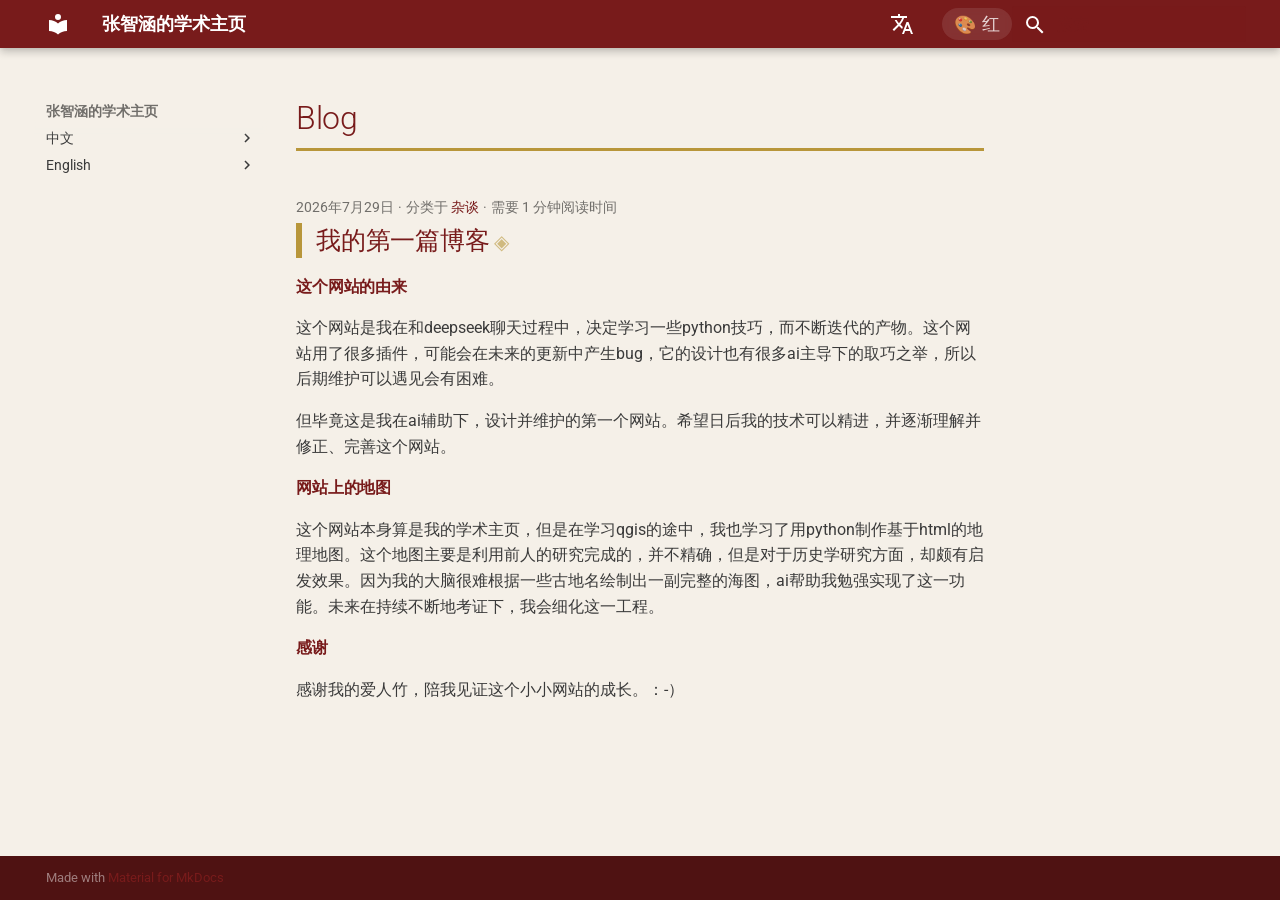
==== commit 29075082: "Deployed 2bb7ae6 with MkDocs version: 1.6.1" ====
--- a/blog/index.html
+++ b/blog/index.html
@@ -558,7 +558,7 @@
 <p>这个网站是我在和deepseek聊天过程中，决定学习一些python技巧，而不断迭代的产物。这个网站用了很多插件，可能会在未来的更新中产生bug，它的设计也有很多ai主导下的取巧之举，所以后期维护可以遇见会有困难。</p>
 <p>但毕竟这是我在ai辅助下，设计并维护的第一个网站。希望日后我的技术可以精进，并逐渐理解并修正、完善这个网站。</p>
 <h4 id="_3"><a class="toclink" href="2026/07/29/%E6%88%91%E7%9A%84%E7%AC%AC%E4%B8%80%E7%AF%87%E5%8D%9A%E5%AE%A2/#_3">网站上的地图</a></h4>
-<p>这个网站本身算是我的学术主页，但是在学习qgis的图中，我也学习了用python制作基于html的地理地图。这个地图主要是利用前人的研究完成的，并不精确，但是对于历史学研究方面，却颇有启发效果。因为我的大脑很难根据一些古地名绘制出一副完整的海图，ai帮助我勉强实现了这一功能。未来在持续不断地考证下，我会细化这一工程。</p>
+<p>这个网站本身算是我的学术主页，但是在学习qgis的途中，我也学习了用python制作基于html的地理地图。这个地图主要是利用前人的研究完成的，并不精确，但是对于历史学研究方面，却颇有启发效果。因为我的大脑很难根据一些古地名绘制出一副完整的海图，ai帮助我勉强实现了这一功能。未来在持续不断地考证下，我会细化这一工程。</p>
 <h4 id="_4"><a class="toclink" href="2026/07/29/%E6%88%91%E7%9A%84%E7%AC%AC%E4%B8%80%E7%AF%87%E5%8D%9A%E5%AE%A2/#_4">感谢</a></h4>
 <p>感谢我的爱人竹，陪我见证这个小小网站的成长。：-）</p>
     
